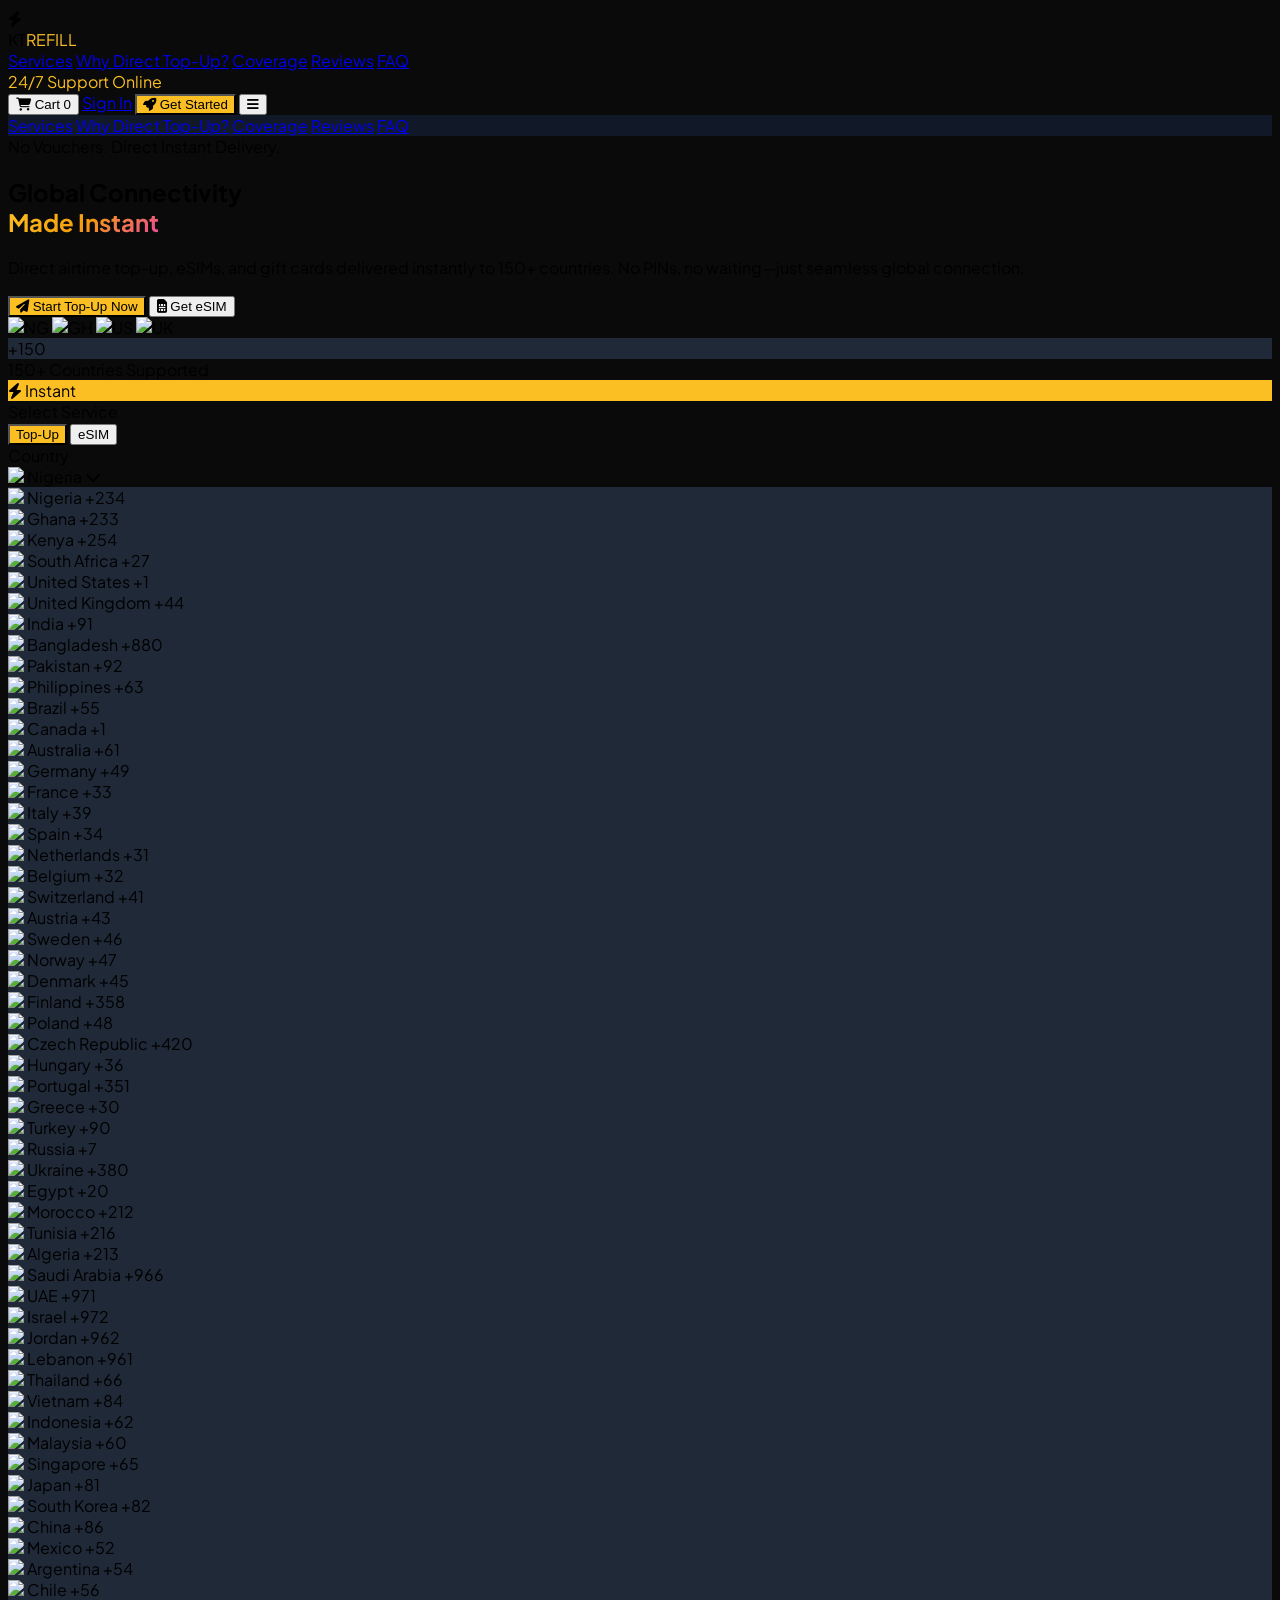
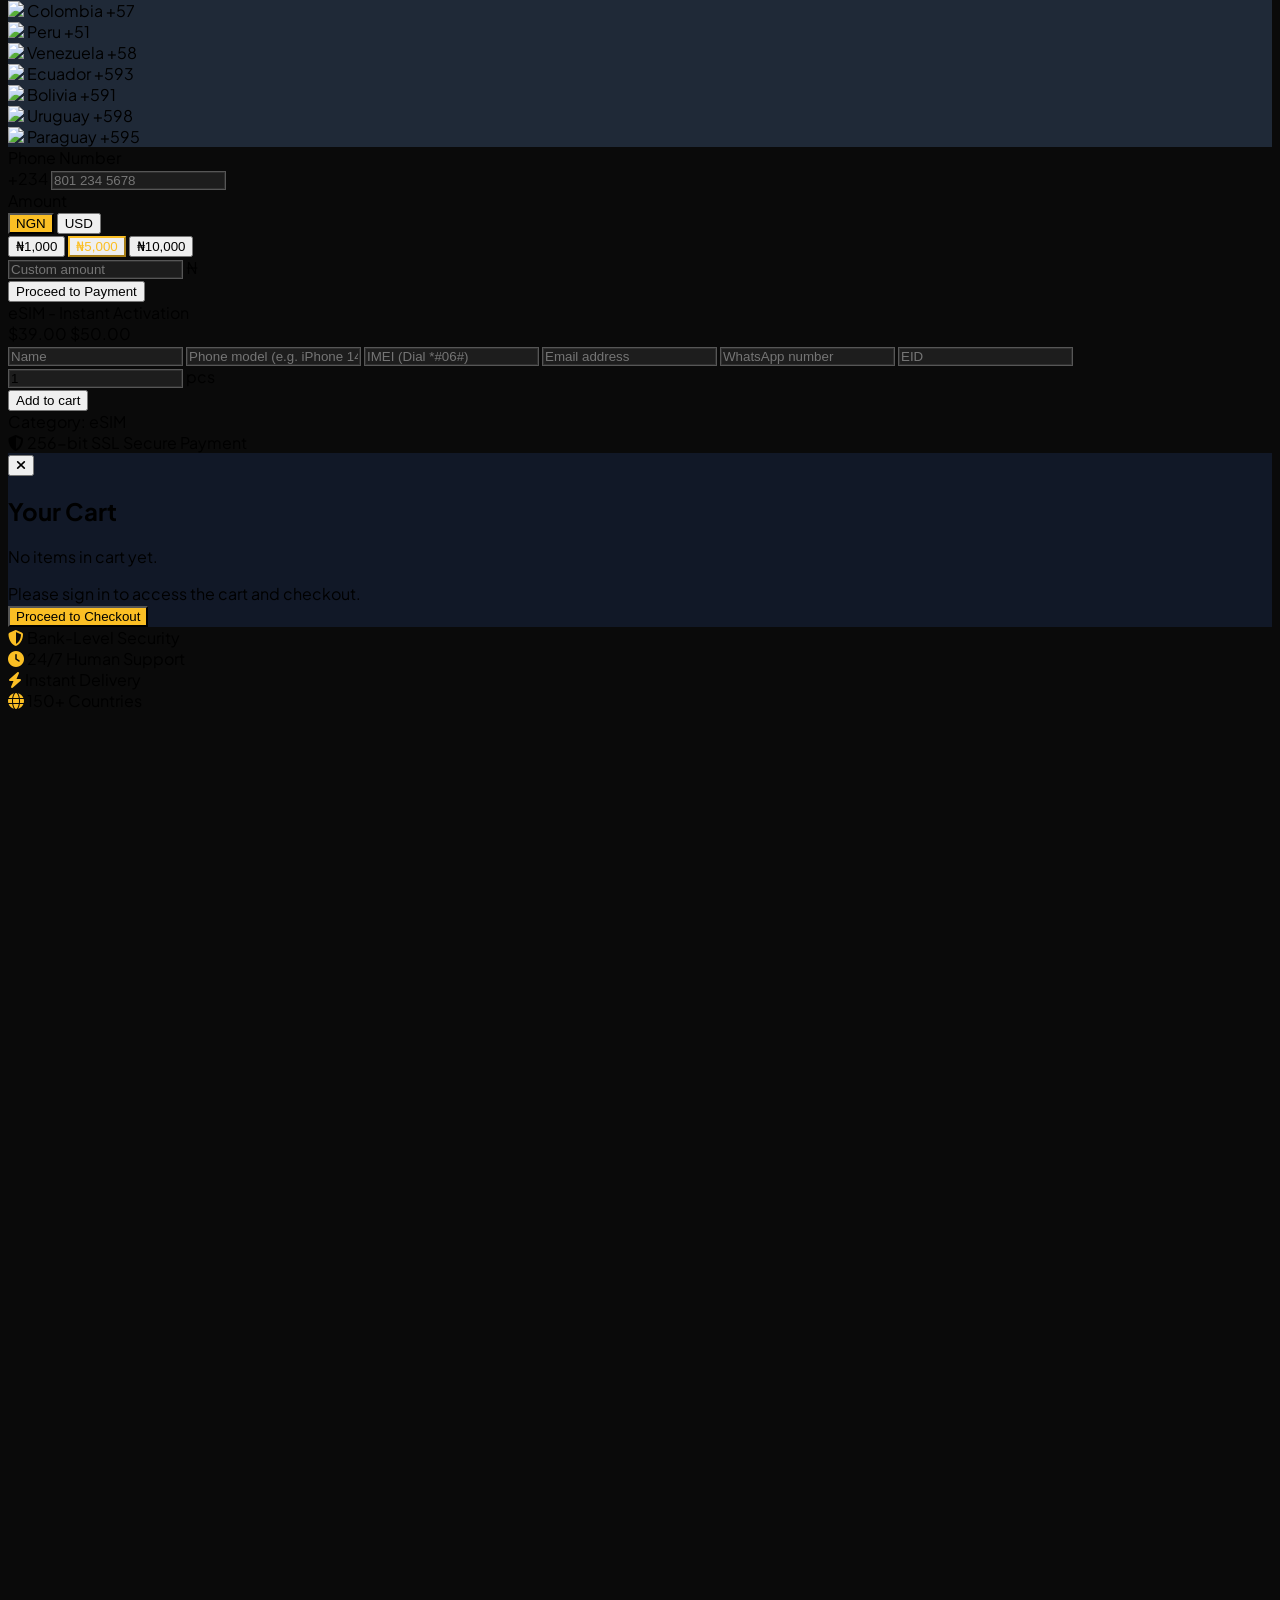
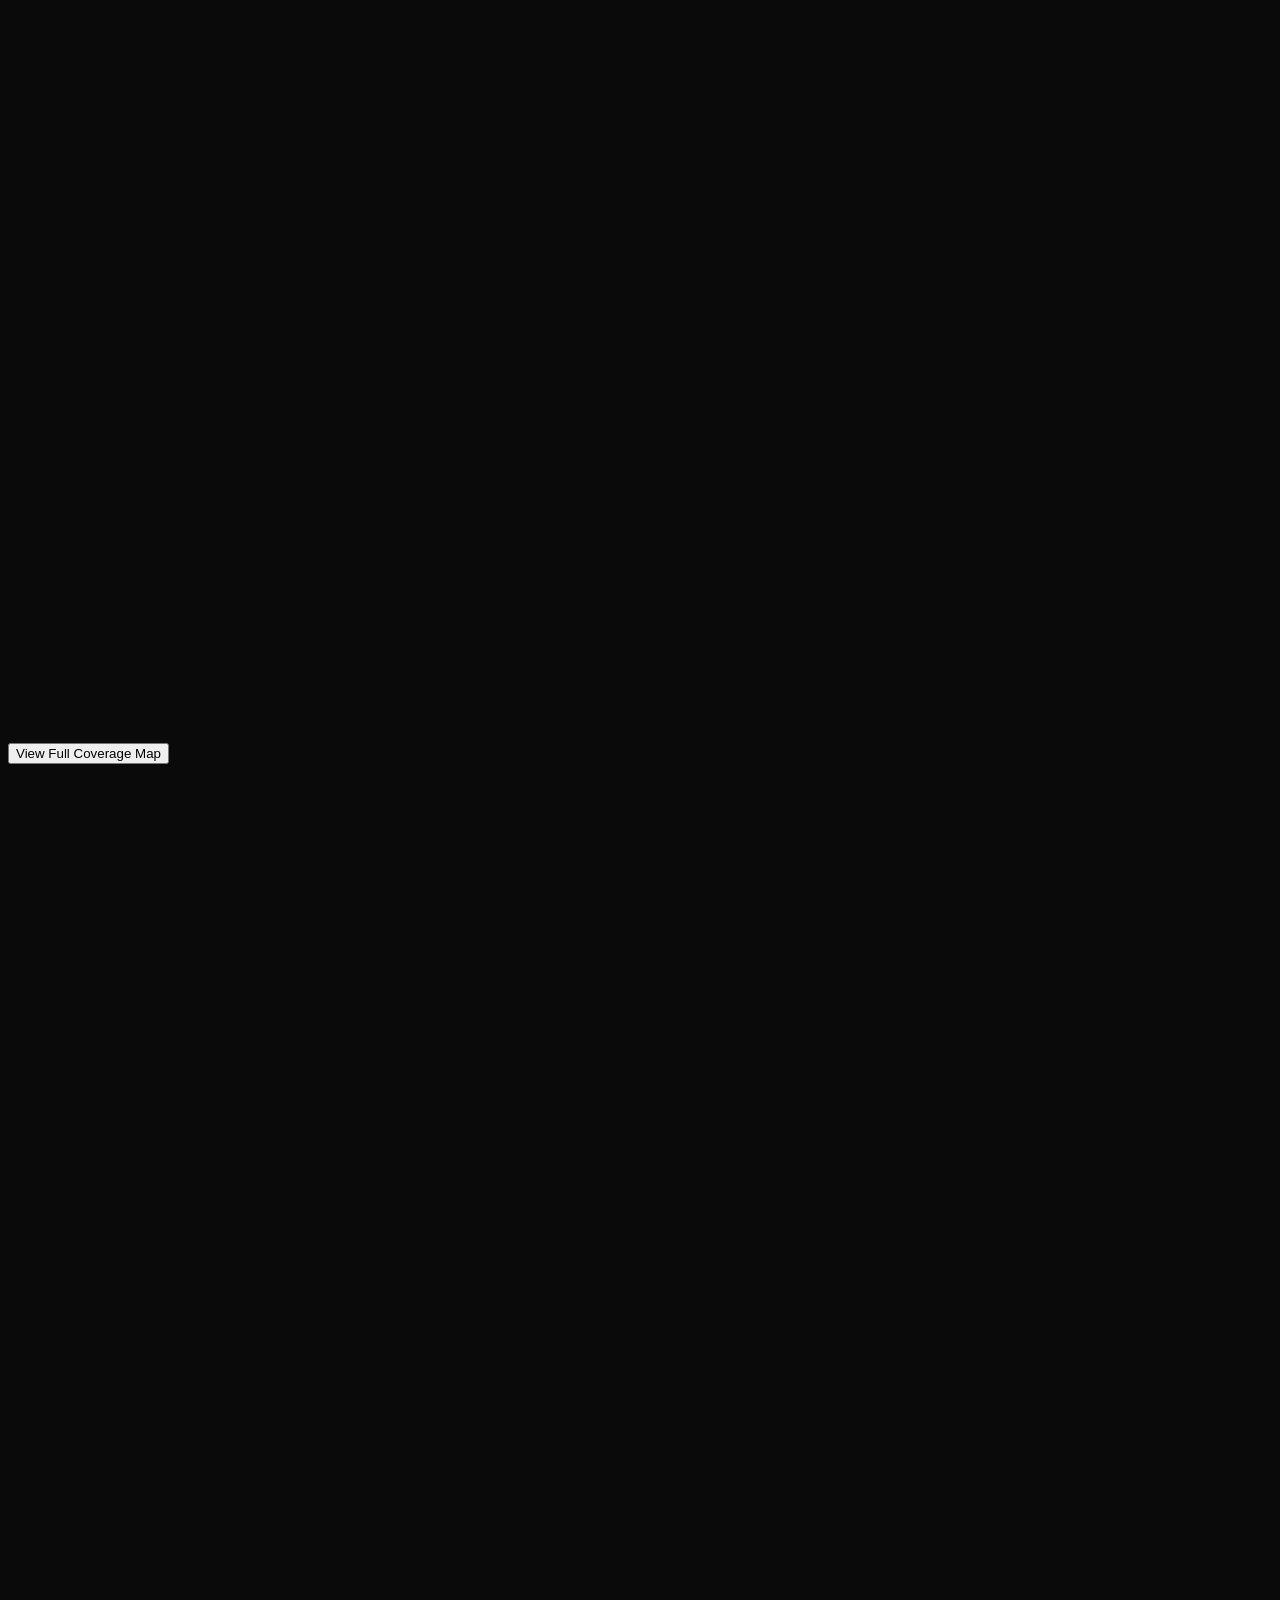
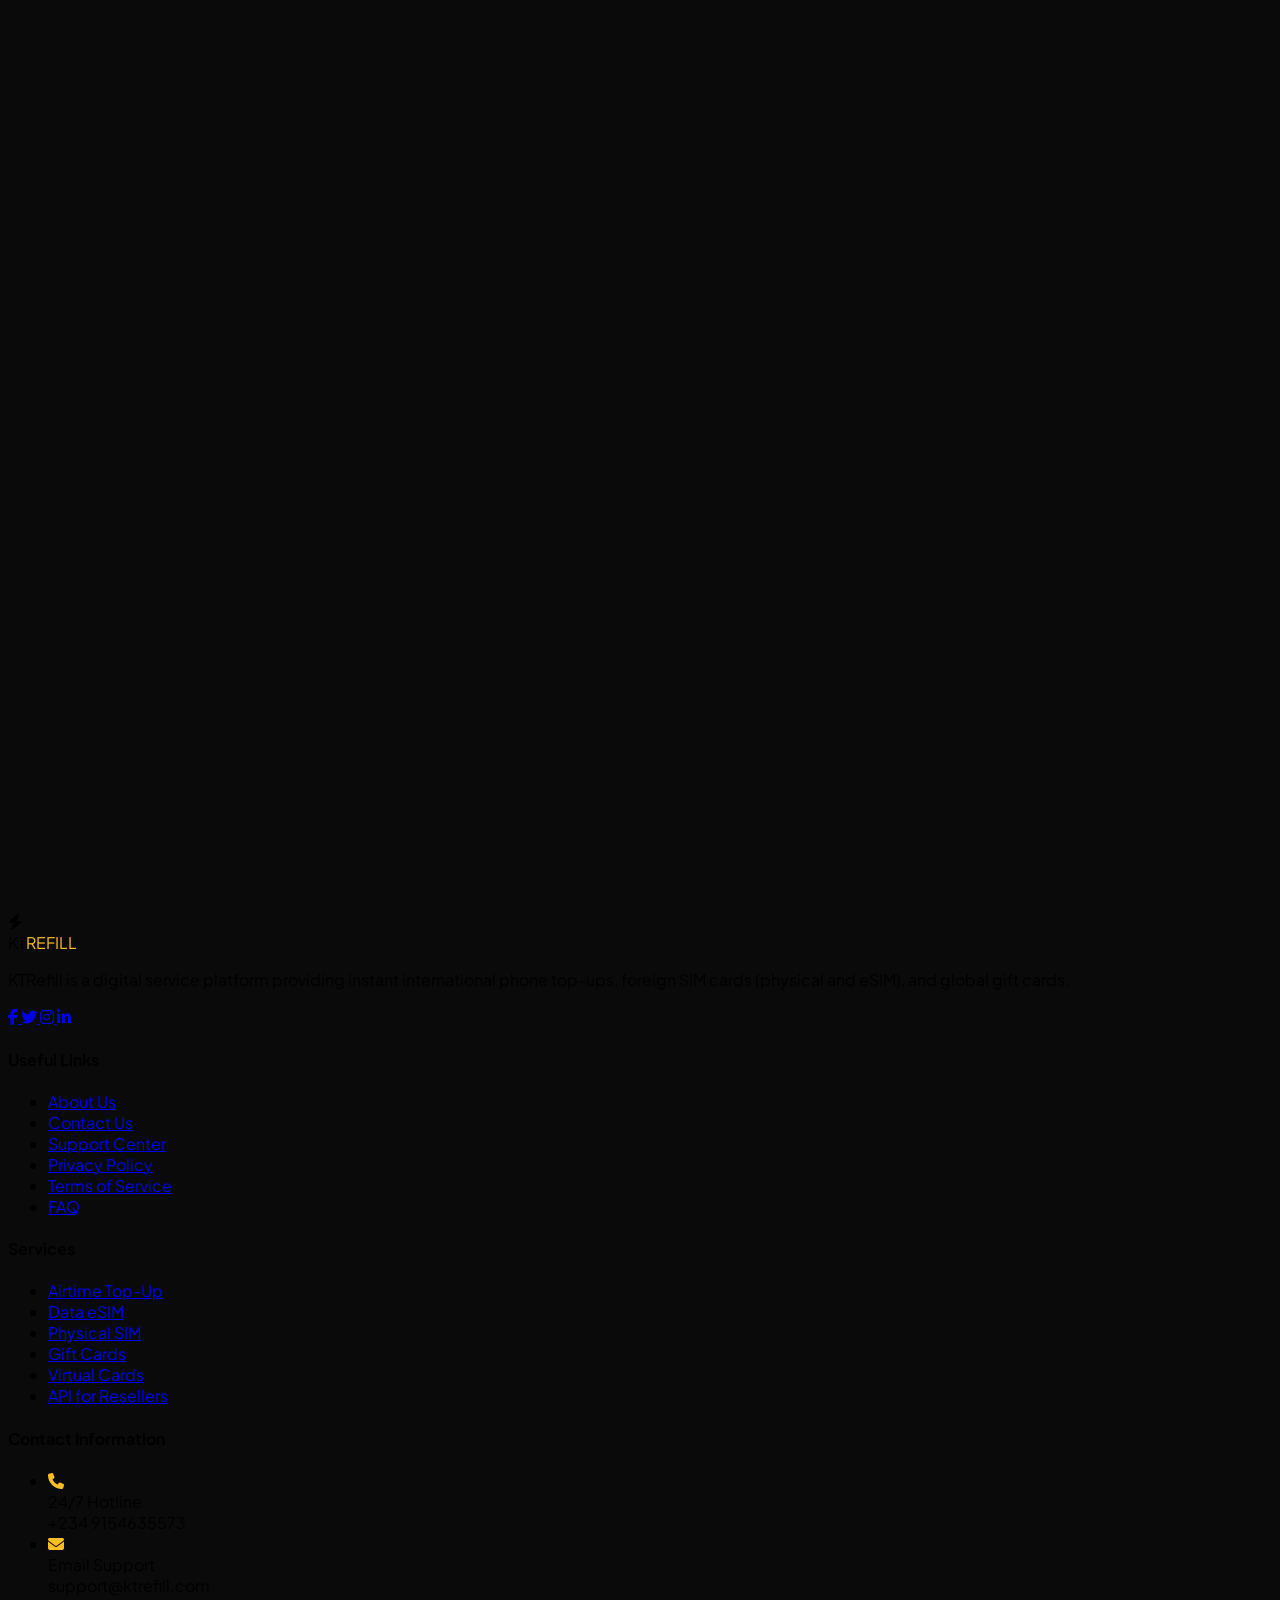
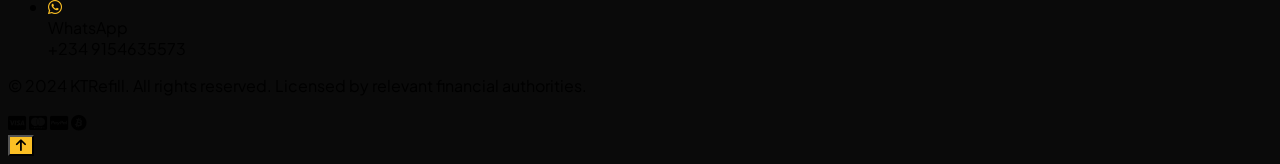
==== index.html @ f8ddd0ea "Add files via upload" ====
<!DOCTYPE html>
<html lang="en">
<head>
    <meta charset="UTF-8">
    <meta name="viewport" content="width=device-width, initial-scale=1.0">
    <title>KTRefill - International Airtime, eSIM & Gift Cards | Direct Top-Up 24/7</title>
    <script src="https://cdn.tailwindcss.com"></script>
    <script>
        tailwind.config = {
            theme: {
                extend: {
                    colors: {
                        'brand': {
                            950: '#0a0a0a',
                            900: '#111827',
                            800: '#1f2937'
                        },
                        'accent': {
                            gold: '#fbbf24',
                            orange: '#f59e0b'
                        }
                    }
                }
            }
        }
    </script>
    <link href="https://cdnjs.cloudflare.com/ajax/libs/font-awesome/6.4.0/css/all.min.css" rel="stylesheet">
    <link href="https://fonts.googleapis.com/css2?family=Plus+Jakarta+Sans:wght@300;400;500;600;700;800&display=swap" rel="stylesheet">
    <link rel="stylesheet" href="styles.css">
    <style>
        :root {
            --color-brand-950: #0a0a0a;
            --color-brand-900: #111827;
            --color-brand-800: #1f2937;
            --color-accent-gold: #fbbf24;
            --color-accent-orange: #f59e0b;
        }
        .bg-brand-950 { background-color: var(--color-brand-950); }
        .bg-brand-900 { background-color: var(--color-brand-900); }
        .bg-brand-800 { background-color: var(--color-brand-800); }
        .text-accent-gold { color: var(--color-accent-gold); }
        .bg-accent-gold { background-color: var(--color-accent-gold); }
        .bg-accent-orange { background-color: var(--color-accent-orange); }
        .border-accent-gold { border-color: var(--color-accent-gold); }
        .text-accent-orange { color: var(--color-accent-orange); }
        .hover\:bg-accent-orange:hover { background-color: var(--color-accent-orange); }
        .hover\:text-accent-orange:hover { color: var(--color-accent-orange); }
        .shadow-accent-gold { box-shadow: 0 0 20px rgba(251, 191, 36, 0.3); }
        .hover\:shadow-accent-gold\/25:hover { box-shadow: 0 0 20px rgba(251, 191, 36, 0.25); }
        .animate-pulse-slow { animation: pulse 4s cubic-bezier(0.4, 0, 0.6, 1) infinite; }
        .animate-slide-up { animation: slideUp 0.8s ease-out; }
        .animate-float { animation: float 6s ease-in-out infinite; }
        @keyframes slideUp {
            from { opacity: 0; transform: translateY(30px); }
            to { opacity: 1; transform: translateY(0); }
        }
        @keyframes float {
            0%, 100% { transform: translateY(0px); }
            50% { transform: translateY(-10px); }
        }
        body { font-family: 'Plus Jakarta Sans', sans-serif; }
        .gradient-text {
            background: linear-gradient(135deg, #fbbf24 0%, #f59e0b 50%, #ec4899 100%);
            -webkit-background-clip: text;
            -webkit-text-fill-color: transparent;
            background-clip: text;
        }
    </style>
</head>
<body class="bg-brand-950 text-white font-sans overflow-x-hidden">

    <!-- Navigation -->
    <nav class="fixed w-full z-50 bg-brand-950/90 backdrop-blur-md border-b border-white/10 transition-all duration-300" id="navbar">
        <div class="max-w-7xl mx-auto px-4 sm:px-6 lg:px-8">
            <div class="flex justify-between items-center h-20">
                <div class="flex items-center gap-3">
                    <div class="w-10 h-10 bg-gradient-to-br from-accent-gold to-accent-orange rounded-lg flex items-center justify-center">
                        <i class="fas fa-bolt text-brand-900 text-xl"></i>
                    </div>
                    <span class="text-2xl font-bold tracking-tight">KT<span class="text-accent-gold">REFILL</span></span>
                </div>
                
                <div class="hidden md:flex items-center gap-8">
                    <a href="#services" class="text-gray-300 hover:text-white transition-colors font-medium">Services</a>
                    <a href="#why-us" class="text-gray-300 hover:text-white transition-colors font-medium">Why Direct Top-Up?</a>
                    <a href="#coverage" class="text-gray-300 hover:text-white transition-colors font-medium">Coverage</a>
                    <a href="#testimonials" class="text-gray-300 hover:text-white transition-colors font-medium">Reviews</a>
                    <a href="#faq" class="text-gray-300 hover:text-white transition-colors font-medium">FAQ</a>
                </div>

                <div class="flex items-center gap-4">
                    <div class="hidden lg:flex items-center gap-2 text-sm text-accent-gold">
                        <span class="w-2 h-2 bg-green-500 rounded-full live-indicator"></span>
                        24/7 Support Online
                    </div>
                    <button id="cart-button" class="relative text-white bg-white/10 hover:bg-white/20 px-3 py-2 rounded-lg transition-all flex items-center gap-2">
                        <i class="fas fa-shopping-cart"></i>
                        <span class="text-xs">Cart</span>
                        <span id="cart-count" class="absolute -top-2 -right-2 w-5 h-5 bg-red-500 text-white rounded-full text-[10px] font-bold flex items-center justify-center">0</span>
                    </button>
                    <a href="auth.html" class="bg-white/10 hover:bg-white/20 text-white px-4 py-2 rounded-lg text-sm">Sign In</a>
                    <button class="bg-accent-gold hover:bg-accent-orange text-brand-900 px-6 py-2.5 rounded-full font-bold transition-all transform hover:scale-105 flex items-center gap-2">
                        <i class="fas fa-rocket"></i>
                        Get Started
                    </button>
                    <button class="md:hidden text-white text-2xl" onclick="toggleMobileMenu()">
                        <i class="fas fa-bars"></i>
                    </button>
                </div>
            </div>
        </div>
        
        <!-- Mobile Menu -->
        <div id="mobile-menu" class="hidden md:hidden bg-brand-900 border-t border-white/10">
            <div class="px-4 py-4 space-y-3">
                <a href="#services" class="block py-2 text-gray-300 hover:text-white">Services</a>
                <a href="#why-us" class="block py-2 text-gray-300 hover:text-white">Why Direct Top-Up?</a>
                <a href="#coverage" class="block py-2 text-gray-300 hover:text-white">Coverage</a>
                <a href="#testimonials" class="block py-2 text-gray-300 hover:text-white">Reviews</a>
                <a href="#faq" class="block py-2 text-gray-300 hover:text-white">FAQ</a>
            </div>
        </div>
    </nav>

    <!-- Hero Section -->
    <section class="relative min-h-screen flex items-center pt-20 overflow-hidden">
        <!-- Background Elements -->
        <div class="absolute inset-0 bg-brand-950">
            <div class="absolute top-0 left-1/4 w-96 h-96 bg-brand-600/30 rounded-full blur-3xl animate-pulse-slow"></div>
            <div class="absolute bottom-0 right-1/4 w-96 h-96 bg-accent-gold/10 rounded-full blur-3xl animate-pulse-slow" style="animation-delay: 2s;"></div>
            <div class="absolute top-1/2 left-1/2 transform -translate-x-1/2 -translate-y-1/2 w-full h-full bg-[url('data:image/svg+xml,%3Csvg%20width%3D%2260%22%20height%3D%2260%22%20viewBox%3D%220%200%2060%2060%22%20xmlns%3D%22http%3A//www.w3.org/2000/svg%22%3E%3Cg%20fill%3D%22none%22%20fill-rule%3D%22evenodd%22%3E%3Cg%20fill%3D%22%239C92AC%22%20fill-opacity%3D%220.05%22%3E%3Cpath%20d%3D%22M36%2034v-4h-2v4h-4v2h4v4h2v-4h4v-2h-4zm0-30V0h-2v4h-4v2h4v4h2V6h4V4h-4zM6%2034v-4H4v4H0v2h4v4h2v-4h4v-2H6zM6%204V0H4v4H0v2h4v4h2V6h4V4H6z%22/%3E%3C/g%3E%3C/g%3E%3C/svg%3E')] opacity-20"></div>
        </div>

        <div class="relative max-w-7xl mx-auto px-4 sm:px-6 lg:px-8 py-20">
            <div class="grid lg:grid-cols-2 gap-12 items-center">
                <div class="space-y-8 animate-slide-up">
                    <div class="inline-flex items-center gap-2 px-4 py-2 rounded-full bg-white/10 border border-white/20 text-sm font-medium">
                        <span class="w-2 h-2 bg-green-500 rounded-full live-indicator"></span>
                        No Vouchers. Direct Instant Delivery.
                    </div>
                    
                    <h1 class="text-5xl md:text-7xl font-bold leading-tight">
                        Global Connectivity <br>
                        <span class="gradient-text">Made Instant</span>
                    </h1>
                    
                    <p class="text-xl text-gray-300 max-w-lg leading-relaxed">
                        Direct airtime top-up, eSIMs, and gift cards delivered instantly to 150+ countries. No PINs, no waiting—just seamless global connection.
                    </p>

                    <div class="flex flex-wrap gap-4">
                        <button class="bg-accent-gold hover:bg-accent-orange text-brand-900 px-8 py-4 rounded-full font-bold text-lg transition-all transform hover:scale-105 flex items-center gap-3 shadow-lg shadow-accent-gold/25">
                            <i class="fas fa-paper-plane"></i>
                            Start Top-Up Now
                        </button>
                        <button class="border-2 border-white/30 hover:border-white text-white px-8 py-4 rounded-full font-bold text-lg transition-all hover:bg-white/5 flex items-center gap-3">
                            <i class="fas fa-sim-card"></i>
                            Get eSIM
                        </button>
                    </div>

                    <div class="flex items-center gap-6 pt-4">
                        <div class="flex -space-x-3">
                            <img src="https://flagcdn.com/w40/ng.png" class="w-10 h-10 rounded-full border-2 border-brand-950 object-cover" alt="NG">
                            <img src="https://flagcdn.com/w40/gh.png" class="w-10 h-10 rounded-full border-2 border-brand-950 object-cover" alt="GH">
                            <img src="https://flagcdn.com/w40/us.png" class="w-10 h-10 rounded-full border-2 border-brand-950 object-cover" alt="US">
                            <img src="https://flagcdn.com/w40/gb.png" class="w-10 h-10 rounded-full border-2 border-brand-950 object-cover" alt="UK">
                            <div class="w-10 h-10 rounded-full border-2 border-brand-950 bg-brand-800 flex items-center justify-center text-xs font-bold">+150</div>
                        </div>
                        <div class="text-sm text-gray-400">
                            <span class="text-white font-bold">150+</span> Countries Supported
                        </div>
                    </div>
                </div>

                <div class="relative animate-float">
                    <div class="relative z-10 bg-gradient-to-br from-brand-800 to-brand-900 rounded-3xl p-8 shadow-2xl border border-white/10">
                        <div class="absolute -top-6 -right-6 bg-accent-gold text-brand-900 px-4 py-2 rounded-full font-bold text-sm shadow-lg">
                            <i class="fas fa-bolt mr-1"></i> Instant
                        </div>
                        
                        <div class="space-y-6">
                            <div class="flex items-center justify-between pb-4 border-b border-white/10">
                                <span class="text-gray-400">Select Service</span>
                                <div class="flex gap-2">
                                    <button id="service-topup" type="button" class="px-4 py-2 rounded-lg bg-accent-gold text-brand-900 font-medium text-sm">Top-Up</button>
                                    <button id="service-esim" type="button" class="px-4 py-2 rounded-lg bg-white/10 text-gray-300 font-medium text-sm hover:bg-white/20">eSIM</button>
                                </div>
                            </div>

                            <div id="topup-form" class="space-y-4">
                                <div class="relative">
                                    <label class="text-sm text-gray-400 mb-2 block">Country</label>
                                    <div class="flex items-center gap-3 bg-white/5 border border-white/10 rounded-xl px-4 py-3 cursor-pointer hover:border-accent-gold/50 transition-colors" onclick="toggleCountryDropdown()">
                                        <img src="https://flagcdn.com/w40/ng.png" class="w-8 h-6 rounded object-cover" id="selected-flag">
                                        <span class="flex-1 font-medium" id="selected-country">Nigeria</span>
                                        <i class="fas fa-chevron-down text-gray-400 transition-transform" id="dropdown-arrow"></i>
                                    </div>
                                    <div id="country-dropdown" class="absolute top-full left-0 right-0 mt-2 bg-brand-800 border border-white/10 rounded-xl shadow-xl max-h-64 overflow-y-auto z-50 hidden">
                                        <div class="p-2">
                                            <div class="country-option flex items-center gap-3 px-3 py-2 rounded-lg hover:bg-white/10 cursor-pointer transition-colors" data-country="Nigeria" data-flag="ng" data-code="+234">
                                                <img src="https://flagcdn.com/w20/ng.png" class="w-5 h-4 rounded object-cover">
                                                <span class="text-sm font-medium">Nigeria</span>
                                                <span class="text-xs text-gray-400 ml-auto">+234</span>
                                            </div>
                                            <div class="country-option flex items-center gap-3 px-3 py-2 rounded-lg hover:bg-white/10 cursor-pointer transition-colors" data-country="Ghana" data-flag="gh" data-code="+233">
                                                <img src="https://flagcdn.com/w20/gh.png" class="w-5 h-4 rounded object-cover">
                                                <span class="text-sm font-medium">Ghana</span>
                                                <span class="text-xs text-gray-400 ml-auto">+233</span>
                                            </div>
                                            <div class="country-option flex items-center gap-3 px-3 py-2 rounded-lg hover:bg-white/10 cursor-pointer transition-colors" data-country="Kenya" data-flag="ke" data-code="+254">
                                                <img src="https://flagcdn.com/w20/ke.png" class="w-5 h-4 rounded object-cover">
                                                <span class="text-sm font-medium">Kenya</span>
                                                <span class="text-xs text-gray-400 ml-auto">+254</span>
                                            </div>
                                            <div class="country-option flex items-center gap-3 px-3 py-2 rounded-lg hover:bg-white/10 cursor-pointer transition-colors" data-country="South Africa" data-flag="za" data-code="+27">
                                                <img src="https://flagcdn.com/w20/za.png" class="w-5 h-4 rounded object-cover">
                                                <span class="text-sm font-medium">South Africa</span>
                                                <span class="text-xs text-gray-400 ml-auto">+27</span>
                                            </div>
                                            <div class="country-option flex items-center gap-3 px-3 py-2 rounded-lg hover:bg-white/10 cursor-pointer transition-colors" data-country="United States" data-flag="us" data-code="+1">
                                                <img src="https://flagcdn.com/w20/us.png" class="w-5 h-4 rounded object-cover">
                                                <span class="text-sm font-medium">United States</span>
                                                <span class="text-xs text-gray-400 ml-auto">+1</span>
                                            </div>
                                            <div class="country-option flex items-center gap-3 px-3 py-2 rounded-lg hover:bg-white/10 cursor-pointer transition-colors" data-country="United Kingdom" data-flag="gb" data-code="+44">
                                                <img src="https://flagcdn.com/w20/gb.png" class="w-5 h-4 rounded object-cover">
                                                <span class="text-sm font-medium">United Kingdom</span>
                                                <span class="text-xs text-gray-400 ml-auto">+44</span>
                                            </div>
                                            <div class="country-option flex items-center gap-3 px-3 py-2 rounded-lg hover:bg-white/10 cursor-pointer transition-colors" data-country="India" data-flag="in" data-code="+91">
                                                <img src="https://flagcdn.com/w20/in.png" class="w-5 h-4 rounded object-cover">
                                                <span class="text-sm font-medium">India</span>
                                                <span class="text-xs text-gray-400 ml-auto">+91</span>
                                            </div>
                                            <div class="country-option flex items-center gap-3 px-3 py-2 rounded-lg hover:bg-white/10 cursor-pointer transition-colors" data-country="Bangladesh" data-flag="bd" data-code="+880">
                                                <img src="https://flagcdn.com/w20/bd.png" class="w-5 h-4 rounded object-cover">
                                                <span class="text-sm font-medium">Bangladesh</span>
                                                <span class="text-xs text-gray-400 ml-auto">+880</span>
                                            </div>
                                            <div class="country-option flex items-center gap-3 px-3 py-2 rounded-lg hover:bg-white/10 cursor-pointer transition-colors" data-country="Pakistan" data-flag="pk" data-code="+92">
                                                <img src="https://flagcdn.com/w20/pk.png" class="w-5 h-4 rounded object-cover">
                                                <span class="text-sm font-medium">Pakistan</span>
                                                <span class="text-xs text-gray-400 ml-auto">+92</span>
                                            </div>
                                            <div class="country-option flex items-center gap-3 px-3 py-2 rounded-lg hover:bg-white/10 cursor-pointer transition-colors" data-country="Philippines" data-flag="ph" data-code="+63">
                                                <img src="https://flagcdn.com/w20/ph.png" class="w-5 h-4 rounded object-cover">
                                                <span class="text-sm font-medium">Philippines</span>
                                                <span class="text-xs text-gray-400 ml-auto">+63</span>
                                            </div>
                                            <div class="country-option flex items-center gap-3 px-3 py-2 rounded-lg hover:bg-white/10 cursor-pointer transition-colors" data-country="Brazil" data-flag="br" data-code="+55">
                                                <img src="https://flagcdn.com/w20/br.png" class="w-5 h-4 rounded object-cover">
                                                <span class="text-sm font-medium">Brazil</span>
                                                <span class="text-xs text-gray-400 ml-auto">+55</span>
                                            </div>
                                            <div class="country-option flex items-center gap-3 px-3 py-2 rounded-lg hover:bg-white/10 cursor-pointer transition-colors" data-country="Canada" data-flag="ca" data-code="+1">
                                                <img src="https://flagcdn.com/w20/ca.png" class="w-5 h-4 rounded object-cover">
                                                <span class="text-sm font-medium">Canada</span>
                                                <span class="text-xs text-gray-400 ml-auto">+1</span>
                                            </div>
                                            <div class="country-option flex items-center gap-3 px-3 py-2 rounded-lg hover:bg-white/10 cursor-pointer transition-colors" data-country="Australia" data-flag="au" data-code="+61">
                                                <img src="https://flagcdn.com/w20/au.png" class="w-5 h-4 rounded object-cover">
                                                <span class="text-sm font-medium">Australia</span>
                                                <span class="text-xs text-gray-400 ml-auto">+61</span>
                                            </div>
                                            <div class="country-option flex items-center gap-3 px-3 py-2 rounded-lg hover:bg-white/10 cursor-pointer transition-colors" data-country="Germany" data-flag="de" data-code="+49">
                                                <img src="https://flagcdn.com/w20/de.png" class="w-5 h-4 rounded object-cover">
                                                <span class="text-sm font-medium">Germany</span>
                                                <span class="text-xs text-gray-400 ml-auto">+49</span>
                                            </div>
                                            <div class="country-option flex items-center gap-3 px-3 py-2 rounded-lg hover:bg-white/10 cursor-pointer transition-colors" data-country="France" data-flag="fr" data-code="+33">
                                                <img src="https://flagcdn.com/w20/fr.png" class="w-5 h-4 rounded object-cover">
                                                <span class="text-sm font-medium">France</span>
                                                <span class="text-xs text-gray-400 ml-auto">+33</span>
                                            </div>
                                            <div class="country-option flex items-center gap-3 px-3 py-2 rounded-lg hover:bg-white/10 cursor-pointer transition-colors" data-country="Italy" data-flag="it" data-code="+39">
                                                <img src="https://flagcdn.com/w20/it.png" class="w-5 h-4 rounded object-cover">
                                                <span class="text-sm font-medium">Italy</span>
                                                <span class="text-xs text-gray-400 ml-auto">+39</span>
                                            </div>
                                            <div class="country-option flex items-center gap-3 px-3 py-2 rounded-lg hover:bg-white/10 cursor-pointer transition-colors" data-country="Spain" data-flag="es" data-code="+34">
                                                <img src="https://flagcdn.com/w20/es.png" class="w-5 h-4 rounded object-cover">
                                                <span class="text-sm font-medium">Spain</span>
                                                <span class="text-xs text-gray-400 ml-auto">+34</span>
                                            </div>
                                            <div class="country-option flex items-center gap-3 px-3 py-2 rounded-lg hover:bg-white/10 cursor-pointer transition-colors" data-country="Netherlands" data-flag="nl" data-code="+31">
                                                <img src="https://flagcdn.com/w20/nl.png" class="w-5 h-4 rounded object-cover">
                                                <span class="text-sm font-medium">Netherlands</span>
                                                <span class="text-xs text-gray-400 ml-auto">+31</span>
                                            </div>
                                            <div class="country-option flex items-center gap-3 px-3 py-2 rounded-lg hover:bg-white/10 cursor-pointer transition-colors" data-country="Belgium" data-flag="be" data-code="+32">
                                                <img src="https://flagcdn.com/w20/be.png" class="w-5 h-4 rounded object-cover">
                                                <span class="text-sm font-medium">Belgium</span>
                                                <span class="text-xs text-gray-400 ml-auto">+32</span>
                                            </div>
                                            <div class="country-option flex items-center gap-3 px-3 py-2 rounded-lg hover:bg-white/10 cursor-pointer transition-colors" data-country="Switzerland" data-flag="ch" data-code="+41">
                                                <img src="https://flagcdn.com/w20/ch.png" class="w-5 h-4 rounded object-cover">
                                                <span class="text-sm font-medium">Switzerland</span>
                                                <span class="text-xs text-gray-400 ml-auto">+41</span>
                                            </div>
                                            <div class="country-option flex items-center gap-3 px-3 py-2 rounded-lg hover:bg-white/10 cursor-pointer transition-colors" data-country="Austria" data-flag="at" data-code="+43">
                                                <img src="https://flagcdn.com/w20/at.png" class="w-5 h-4 rounded object-cover">
                                                <span class="text-sm font-medium">Austria</span>
                                                <span class="text-xs text-gray-400 ml-auto">+43</span>
                                            </div>
                                            <div class="country-option flex items-center gap-3 px-3 py-2 rounded-lg hover:bg-white/10 cursor-pointer transition-colors" data-country="Sweden" data-flag="se" data-code="+46">
                                                <img src="https://flagcdn.com/w20/se.png" class="w-5 h-4 rounded object-cover">
                                                <span class="text-sm font-medium">Sweden</span>
                                                <span class="text-xs text-gray-400 ml-auto">+46</span>
                                            </div>
                                            <div class="country-option flex items-center gap-3 px-3 py-2 rounded-lg hover:bg-white/10 cursor-pointer transition-colors" data-country="Norway" data-flag="no" data-code="+47">
                                                <img src="https://flagcdn.com/w20/no.png" class="w-5 h-4 rounded object-cover">
                                                <span class="text-sm font-medium">Norway</span>
                                                <span class="text-xs text-gray-400 ml-auto">+47</span>
                                            </div>
                                            <div class="country-option flex items-center gap-3 px-3 py-2 rounded-lg hover:bg-white/10 cursor-pointer transition-colors" data-country="Denmark" data-flag="dk" data-code="+45">
                                                <img src="https://flagcdn.com/w20/dk.png" class="w-5 h-4 rounded object-cover">
                                                <span class="text-sm font-medium">Denmark</span>
                                                <span class="text-xs text-gray-400 ml-auto">+45</span>
                                            </div>
                                            <div class="country-option flex items-center gap-3 px-3 py-2 rounded-lg hover:bg-white/10 cursor-pointer transition-colors" data-country="Finland" data-flag="fi" data-code="+358">
                                                <img src="https://flagcdn.com/w20/fi.png" class="w-5 h-4 rounded object-cover">
                                                <span class="text-sm font-medium">Finland</span>
                                                <span class="text-xs text-gray-400 ml-auto">+358</span>
                                            </div>
                                            <div class="country-option flex items-center gap-3 px-3 py-2 rounded-lg hover:bg-white/10 cursor-pointer transition-colors" data-country="Poland" data-flag="pl" data-code="+48">
                                                <img src="https://flagcdn.com/w20/pl.png" class="w-5 h-4 rounded object-cover">
                                                <span class="text-sm font-medium">Poland</span>
                                                <span class="text-xs text-gray-400 ml-auto">+48</span>
                                            </div>
                                            <div class="country-option flex items-center gap-3 px-3 py-2 rounded-lg hover:bg-white/10 cursor-pointer transition-colors" data-country="Czech Republic" data-flag="cz" data-code="+420">
                                                <img src="https://flagcdn.com/w20/cz.png" class="w-5 h-4 rounded object-cover">
                                                <span class="text-sm font-medium">Czech Republic</span>
                                                <span class="text-xs text-gray-400 ml-auto">+420</span>
                                            </div>
                                            <div class="country-option flex items-center gap-3 px-3 py-2 rounded-lg hover:bg-white/10 cursor-pointer transition-colors" data-country="Hungary" data-flag="hu" data-code="+36">
                                                <img src="https://flagcdn.com/w20/hu.png" class="w-5 h-4 rounded object-cover">
                                                <span class="text-sm font-medium">Hungary</span>
                                                <span class="text-xs text-gray-400 ml-auto">+36</span>
                                            </div>
                                            <div class="country-option flex items-center gap-3 px-3 py-2 rounded-lg hover:bg-white/10 cursor-pointer transition-colors" data-country="Portugal" data-flag="pt" data-code="+351">
                                                <img src="https://flagcdn.com/w20/pt.png" class="w-5 h-4 rounded object-cover">
                                                <span class="text-sm font-medium">Portugal</span>
                                                <span class="text-xs text-gray-400 ml-auto">+351</span>
                                            </div>
                                            <div class="country-option flex items-center gap-3 px-3 py-2 rounded-lg hover:bg-white/10 cursor-pointer transition-colors" data-country="Greece" data-flag="gr" data-code="+30">
                                                <img src="https://flagcdn.com/w20/gr.png" class="w-5 h-4 rounded object-cover">
                                                <span class="text-sm font-medium">Greece</span>
                                                <span class="text-xs text-gray-400 ml-auto">+30</span>
                                            </div>
                                            <div class="country-option flex items-center gap-3 px-3 py-2 rounded-lg hover:bg-white/10 cursor-pointer transition-colors" data-country="Turkey" data-flag="tr" data-code="+90">
                                                <img src="https://flagcdn.com/w20/tr.png" class="w-5 h-4 rounded object-cover">
                                                <span class="text-sm font-medium">Turkey</span>
                                                <span class="text-xs text-gray-400 ml-auto">+90</span>
                                            </div>
                                            <div class="country-option flex items-center gap-3 px-3 py-2 rounded-lg hover:bg-white/10 cursor-pointer transition-colors" data-country="Russia" data-flag="ru" data-code="+7">
                                                <img src="https://flagcdn.com/w20/ru.png" class="w-5 h-4 rounded object-cover">
                                                <span class="text-sm font-medium">Russia</span>
                                                <span class="text-xs text-gray-400 ml-auto">+7</span>
                                            </div>
                                            <div class="country-option flex items-center gap-3 px-3 py-2 rounded-lg hover:bg-white/10 cursor-pointer transition-colors" data-country="Ukraine" data-flag="ua" data-code="+380">
                                                <img src="https://flagcdn.com/w20/ua.png" class="w-5 h-4 rounded object-cover">
                                                <span class="text-sm font-medium">Ukraine</span>
                                                <span class="text-xs text-gray-400 ml-auto">+380</span>
                                            </div>
                                            <div class="country-option flex items-center gap-3 px-3 py-2 rounded-lg hover:bg-white/10 cursor-pointer transition-colors" data-country="Egypt" data-flag="eg" data-code="+20">
                                                <img src="https://flagcdn.com/w20/eg.png" class="w-5 h-4 rounded object-cover">
                                                <span class="text-sm font-medium">Egypt</span>
                                                <span class="text-xs text-gray-400 ml-auto">+20</span>
                                            </div>
                                            <div class="country-option flex items-center gap-3 px-3 py-2 rounded-lg hover:bg-white/10 cursor-pointer transition-colors" data-country="Morocco" data-flag="ma" data-code="+212">
                                                <img src="https://flagcdn.com/w20/ma.png" class="w-5 h-4 rounded object-cover">
                                                <span class="text-sm font-medium">Morocco</span>
                                                <span class="text-xs text-gray-400 ml-auto">+212</span>
                                            </div>
                                            <div class="country-option flex items-center gap-3 px-3 py-2 rounded-lg hover:bg-white/10 cursor-pointer transition-colors" data-country="Tunisia" data-flag="tn" data-code="+216">
                                                <img src="https://flagcdn.com/w20/tn.png" class="w-5 h-4 rounded object-cover">
                                                <span class="text-sm font-medium">Tunisia</span>
                                                <span class="text-xs text-gray-400 ml-auto">+216</span>
                                            </div>
                                            <div class="country-option flex items-center gap-3 px-3 py-2 rounded-lg hover:bg-white/10 cursor-pointer transition-colors" data-country="Algeria" data-flag="dz" data-code="+213">
                                                <img src="https://flagcdn.com/w20/dz.png" class="w-5 h-4 rounded object-cover">
                                                <span class="text-sm font-medium">Algeria</span>
                                                <span class="text-xs text-gray-400 ml-auto">+213</span>
                                            </div>
                                            <div class="country-option flex items-center gap-3 px-3 py-2 rounded-lg hover:bg-white/10 cursor-pointer transition-colors" data-country="Saudi Arabia" data-flag="sa" data-code="+966">
                                                <img src="https://flagcdn.com/w20/sa.png" class="w-5 h-4 rounded object-cover">
                                                <span class="text-sm font-medium">Saudi Arabia</span>
                                                <span class="text-xs text-gray-400 ml-auto">+966</span>
                                            </div>
                                            <div class="country-option flex items-center gap-3 px-3 py-2 rounded-lg hover:bg-white/10 cursor-pointer transition-colors" data-country="UAE" data-flag="ae" data-code="+971">
                                                <img src="https://flagcdn.com/w20/ae.png" class="w-5 h-4 rounded object-cover">
                                                <span class="text-sm font-medium">UAE</span>
                                                <span class="text-xs text-gray-400 ml-auto">+971</span>
                                            </div>
                                            <div class="country-option flex items-center gap-3 px-3 py-2 rounded-lg hover:bg-white/10 cursor-pointer transition-colors" data-country="Israel" data-flag="il" data-code="+972">
                                                <img src="https://flagcdn.com/w20/il.png" class="w-5 h-4 rounded object-cover">
                                                <span class="text-sm font-medium">Israel</span>
                                                <span class="text-xs text-gray-400 ml-auto">+972</span>
                                            </div>
                                            <div class="country-option flex items-center gap-3 px-3 py-2 rounded-lg hover:bg-white/10 cursor-pointer transition-colors" data-country="Jordan" data-flag="jo" data-code="+962">
                                                <img src="https://flagcdn.com/w20/jo.png" class="w-5 h-4 rounded object-cover">
                                                <span class="text-sm font-medium">Jordan</span>
                                                <span class="text-xs text-gray-400 ml-auto">+962</span>
                                            </div>
                                            <div class="country-option flex items-center gap-3 px-3 py-2 rounded-lg hover:bg-white/10 cursor-pointer transition-colors" data-country="Lebanon" data-flag="lb" data-code="+961">
                                                <img src="https://flagcdn.com/w20/lb.png" class="w-5 h-4 rounded object-cover">
                                                <span class="text-sm font-medium">Lebanon</span>
                                                <span class="text-xs text-gray-400 ml-auto">+961</span>
                                            </div>
                                            <div class="country-option flex items-center gap-3 px-3 py-2 rounded-lg hover:bg-white/10 cursor-pointer transition-colors" data-country="Thailand" data-flag="th" data-code="+66">
                                                <img src="https://flagcdn.com/w20/th.png" class="w-5 h-4 rounded object-cover">
                                                <span class="text-sm font-medium">Thailand</span>
                                                <span class="text-xs text-gray-400 ml-auto">+66</span>
                                            </div>
                                            <div class="country-option flex items-center gap-3 px-3 py-2 rounded-lg hover:bg-white/10 cursor-pointer transition-colors" data-country="Vietnam" data-flag="vn" data-code="+84">
                                                <img src="https://flagcdn.com/w20/vn.png" class="w-5 h-4 rounded object-cover">
                                                <span class="text-sm font-medium">Vietnam</span>
                                                <span class="text-xs text-gray-400 ml-auto">+84</span>
                                            </div>
                                            <div class="country-option flex items-center gap-3 px-3 py-2 rounded-lg hover:bg-white/10 cursor-pointer transition-colors" data-country="Indonesia" data-flag="id" data-code="+62">
                                                <img src="https://flagcdn.com/w20/id.png" class="w-5 h-4 rounded object-cover">
                                                <span class="text-sm font-medium">Indonesia</span>
                                                <span class="text-xs text-gray-400 ml-auto">+62</span>
                                            </div>
                                            <div class="country-option flex items-center gap-3 px-3 py-2 rounded-lg hover:bg-white/10 cursor-pointer transition-colors" data-country="Malaysia" data-flag="my" data-code="+60">
                                                <img src="https://flagcdn.com/w20/my.png" class="w-5 h-4 rounded object-cover">
                                                <span class="text-sm font-medium">Malaysia</span>
                                                <span class="text-xs text-gray-400 ml-auto">+60</span>
                                            </div>
                                            <div class="country-option flex items-center gap-3 px-3 py-2 rounded-lg hover:bg-white/10 cursor-pointer transition-colors" data-country="Singapore" data-flag="sg" data-code="+65">
                                                <img src="https://flagcdn.com/w20/sg.png" class="w-5 h-4 rounded object-cover">
                                                <span class="text-sm font-medium">Singapore</span>
                                                <span class="text-xs text-gray-400 ml-auto">+65</span>
                                            </div>
                                            <div class="country-option flex items-center gap-3 px-3 py-2 rounded-lg hover:bg-white/10 cursor-pointer transition-colors" data-country="Japan" data-flag="jp" data-code="+81">
                                                <img src="https://flagcdn.com/w20/jp.png" class="w-5 h-4 rounded object-cover">
                                                <span class="text-sm font-medium">Japan</span>
                                                <span class="text-xs text-gray-400 ml-auto">+81</span>
                                            </div>
                                            <div class="country-option flex items-center gap-3 px-3 py-2 rounded-lg hover:bg-white/10 cursor-pointer transition-colors" data-country="South Korea" data-flag="kr" data-code="+82">
                                                <img src="https://flagcdn.com/w20/kr.png" class="w-5 h-4 rounded object-cover">
                                                <span class="text-sm font-medium">South Korea</span>
                                                <span class="text-xs text-gray-400 ml-auto">+82</span>
                                            </div>
                                            <div class="country-option flex items-center gap-3 px-3 py-2 rounded-lg hover:bg-white/10 cursor-pointer transition-colors" data-country="China" data-flag="cn" data-code="+86">
                                                <img src="https://flagcdn.com/w20/cn.png" class="w-5 h-4 rounded object-cover">
                                                <span class="text-sm font-medium">China</span>
                                                <span class="text-xs text-gray-400 ml-auto">+86</span>
                                            </div>
                                            <div class="country-option flex items-center gap-3 px-3 py-2 rounded-lg hover:bg-white/10 cursor-pointer transition-colors" data-country="Mexico" data-flag="mx" data-code="+52">
                                                <img src="https://flagcdn.com/w20/mx.png" class="w-5 h-4 rounded object-cover">
                                                <span class="text-sm font-medium">Mexico</span>
                                                <span class="text-xs text-gray-400 ml-auto">+52</span>
                                            </div>
                                            <div class="country-option flex items-center gap-3 px-3 py-2 rounded-lg hover:bg-white/10 cursor-pointer transition-colors" data-country="Argentina" data-flag="ar" data-code="+54">
                                                <img src="https://flagcdn.com/w20/ar.png" class="w-5 h-4 rounded object-cover">
                                                <span class="text-sm font-medium">Argentina</span>
                                                <span class="text-xs text-gray-400 ml-auto">+54</span>
                                            </div>
                                            <div class="country-option flex items-center gap-3 px-3 py-2 rounded-lg hover:bg-white/10 cursor-pointer transition-colors" data-country="Chile" data-flag="cl" data-code="+56">
                                                <img src="https://flagcdn.com/w20/cl.png" class="w-5 h-4 rounded object-cover">
                                                <span class="text-sm font-medium">Chile</span>
                                                <span class="text-xs text-gray-400 ml-auto">+56</span>
                                            </div>
                                            <div class="country-option flex items-center gap-3 px-3 py-2 rounded-lg hover:bg-white/10 cursor-pointer transition-colors" data-country="Colombia" data-flag="co" data-code="+57">
                                                <img src="https://flagcdn.com/w20/co.png" class="w-5 h-4 rounded object-cover">
                                                <span class="text-sm font-medium">Colombia</span>
                                                <span class="text-xs text-gray-400 ml-auto">+57</span>
                                            </div>
                                            <div class="country-option flex items-center gap-3 px-3 py-2 rounded-lg hover:bg-white/10 cursor-pointer transition-colors" data-country="Peru" data-flag="pe" data-code="+51">
                                                <img src="https://flagcdn.com/w20/pe.png" class="w-5 h-4 rounded object-cover">
                                                <span class="text-sm font-medium">Peru</span>
                                                <span class="text-xs text-gray-400 ml-auto">+51</span>
                                            </div>
                                            <div class="country-option flex items-center gap-3 px-3 py-2 rounded-lg hover:bg-white/10 cursor-pointer transition-colors" data-country="Venezuela" data-flag="ve" data-code="+58">
                                                <img src="https://flagcdn.com/w20/ve.png" class="w-5 h-4 rounded object-cover">
                                                <span class="text-sm font-medium">Venezuela</span>
                                                <span class="text-xs text-gray-400 ml-auto">+58</span>
                                            </div>
                                            <div class="country-option flex items-center gap-3 px-3 py-2 rounded-lg hover:bg-white/10 cursor-pointer transition-colors" data-country="Ecuador" data-flag="ec" data-code="+593">
                                                <img src="https://flagcdn.com/w20/ec.png" class="w-5 h-4 rounded object-cover">
                                                <span class="text-sm font-medium">Ecuador</span>
                                                <span class="text-xs text-gray-400 ml-auto">+593</span>
                                            </div>
                                            <div class="country-option flex items-center gap-3 px-3 py-2 rounded-lg hover:bg-white/10 cursor-pointer transition-colors" data-country="Bolivia" data-flag="bo" data-code="+591">
                                                <img src="https://flagcdn.com/w20/bo.png" class="w-5 h-4 rounded object-cover">
                                                <span class="text-sm font-medium">Bolivia</span>
                                                <span class="text-xs text-gray-400 ml-auto">+591</span>
                                            </div>
                                            <div class="country-option flex items-center gap-3 px-3 py-2 rounded-lg hover:bg-white/10 cursor-pointer transition-colors" data-country="Uruguay" data-flag="uy" data-code="+598">
                                                <img src="https://flagcdn.com/w20/uy.png" class="w-5 h-4 rounded object-cover">
                                                <span class="text-sm font-medium">Uruguay</span>
                                                <span class="text-xs text-gray-400 ml-auto">+598</span>
                                            </div>
                                            <div class="country-option flex items-center gap-3 px-3 py-2 rounded-lg hover:bg-white/10 cursor-pointer transition-colors" data-country="Paraguay" data-flag="py" data-code="+595">
                                                <img src="https://flagcdn.com/w20/py.png" class="w-5 h-4 rounded object-cover">
                                                <span class="text-sm font-medium">Paraguay</span>
                                                <span class="text-xs text-gray-400 ml-auto">+595</span>
                                            </div>
                                        </div>
                                    </div>
                                </div>

                                <div class="relative">
                                    <label class="text-sm text-gray-400 mb-2 block">Phone Number</label>
                                    <div class="flex items-center gap-3 bg-white/5 border border-white/10 rounded-xl px-4 py-3">
                                        <span class="text-gray-400" id="country-code">+234</span>
                                        <input type="tel" placeholder="801 234 5678" class="bg-transparent flex-1 outline-none text-white placeholder-gray-500">
                                    </div>
                                </div>

                                <div class="relative">
                                    <div class="flex items-center justify-between mb-2">
                                        <label class="text-sm text-gray-400 font-medium">Amount</label>
                                        <div class="flex gap-2">
                                            <button id="currency-naira" type="button" class="px-3 py-1 rounded-md bg-accent-gold text-brand-900 text-xs font-semibold">NGN</button>
                                            <button id="currency-dollar" type="button" class="px-3 py-1 rounded-md bg-white/10 text-white text-xs font-semibold hover:bg-white/20">USD</button>
                                        </div>
                                    </div>
                                    <div class="grid grid-cols-3 gap-3 mb-3">
                                        <button type="button" class="amount-button py-3 rounded-xl bg-white/5 border border-white/10 hover:border-accent-gold hover:text-accent-gold transition-all font-medium" data-value-naira="1000">₦1,000</button>
                                        <button type="button" class="amount-button py-3 rounded-xl bg-accent-gold/20 border border-accent-gold text-accent-gold font-medium" data-value-naira="5000">₦5,000</button>
                                        <button type="button" class="amount-button py-3 rounded-xl bg-white/5 border border-white/10 hover:border-accent-gold hover:text-accent-gold transition-all font-medium" data-value-naira="10000">₦10,000</button>
                                    </div>
                                    <div class="flex items-center gap-3">
                                        <input id="custom-amount" type="number" min="1" placeholder="Custom amount" class="bg-white/10 border border-white/10 text-white px-4 py-3 rounded-xl outline-none flex-1" />
                                        <span id="currency-symbol" class="text-white text-sm">₦</span>
                                    </div>
                                </div>
                            </div>

                            <button id="topup-submit" class="w-full bg-gradient-to-r from-accent-gold to-accent-orange text-brand-900 py-4 rounded-xl font-bold text-lg hover:shadow-lg hover:shadow-accent-gold/25 transition-all transform hover:scale-[1.02]">
                                Proceed to Payment
                            </button>

                            <div id="esim-form" class="hidden space-y-4 mt-4 bg-white/5 border border-white/10 p-4 rounded-xl">
                                <div class="pb-2 border-b border-white/10 mb-3">
                                    <div class="text-sm text-gray-400">eSIM - Instant Activation</div>
                                    <div class="text-2xl font-bold">$39.00 <span class="text-xs line-through text-gray-400">$50.00</span></div>
                                </div>
                                <input id="esim-name" type="text" placeholder="Name" class="bg-transparent border border-white/10 text-white px-4 py-3 rounded-xl outline-none w-full" />
                                <input id="esim-phone-model" type="text" placeholder="Phone model (e.g. iPhone 14)" class="bg-transparent border border-white/10 text-white px-4 py-3 rounded-xl outline-none w-full" />
                                <input id="esim-imei" type="text" placeholder="IMEI (Dial *#06#)" class="bg-transparent border border-white/10 text-white px-4 py-3 rounded-xl outline-none w-full" />
                                <input id="esim-email" type="email" placeholder="Email address" class="bg-transparent border border-white/10 text-white px-4 py-3 rounded-xl outline-none w-full" />
                                <input id="esim-whatsapp" type="tel" placeholder="WhatsApp number" class="bg-transparent border border-white/10 text-white px-4 py-3 rounded-xl outline-none w-full" />
                                <input id="esim-eid" type="text" placeholder="EID" class="bg-transparent border border-white/10 text-white px-4 py-3 rounded-xl outline-none w-full" />
                                <div class="flex items-center gap-3">
                                    <input id="esim-quantity" type="number" min="1" value="1" class="bg-transparent border border-white/10 text-white px-4 py-3 rounded-xl outline-none flex-1" />
                                    <span class="text-gray-400">pcs</span>
                                </div>
                                <button id="esim-add-cart" class="w-full bg-purple-600/90 hover:bg-purple-500 text-white py-3 rounded-xl font-bold">Add to cart</button>
                                <div class="text-xs text-gray-400">Category: eSIM</div>
                            </div>

                            <div class="flex items-center justify-center gap-2 text-xs text-gray-400">
                                <i class="fas fa-shield-alt text-green-500"></i>
                                256-bit SSL Secure Payment
                            </div>
                        </div>
                    </div>
                    
                    <!-- Decorative Elements -->
                    <div class="absolute -bottom-8 -left-8 w-24 h-24 bg-brand-600/50 rounded-full blur-2xl"></div>
                    <div class="absolute -top-8 -right-8 w-32 h-32 bg-accent-gold/20 rounded-full blur-2xl"></div>
                </div>
            </div>
        </div>
    </section>

    <div id="cart-page" class="fixed inset-0 bg-black/70 items-center justify-center z-50 hidden p-4">
        <div class="bg-brand-900 border border-white/10 rounded-2xl w-full max-w-lg p-6 relative">
            <button id="cart-close" class="absolute top-4 right-4 text-gray-300 hover:text-white"><i class="fas fa-times"></i></button>
            <h2 class="text-2xl font-bold mb-3">Your Cart</h2>
            <div id="cart-items" class="space-y-3 min-h-[120px] text-gray-200">
                <p class="text-gray-400">No items in cart yet.</p>
            </div>
            <div id="cart-auth-message" class="text-sm text-yellow-300 mt-3">Please sign in to access the cart and checkout.</div>
            <button id="checkout-btn" class="mt-4 w-full bg-accent-gold text-brand-900 py-3 rounded-xl font-bold">Proceed to Checkout</button>
        </div>
    </div>

    <!-- Trust Badges -->
    <section class="py-12 bg-brand-900/50 border-y border-white/5">
        <div class="max-w-7xl mx-auto px-4 sm:px-6 lg:px-8">
            <div class="flex flex-wrap justify-center items-center gap-8 md:gap-16 opacity-60">
                <div class="flex items-center gap-2">
                    <i class="fas fa-shield-alt text-2xl text-accent-gold"></i>
                    <span class="font-semibold">Bank-Level Security</span>
                </div>
                <div class="flex items-center gap-2">
                    <i class="fas fa-clock text-2xl text-accent-gold"></i>
                    <span class="font-semibold">24/7 Human Support</span>
                </div>
                <div class="flex items-center gap-2">
                    <i class="fas fa-bolt text-2xl text-accent-gold"></i>
                    <span class="font-semibold">Instant Delivery</span>
                </div>
                <div class="flex items-center gap-2">
                    <i class="fas fa-globe text-2xl text-accent-gold"></i>
                    <span class="font-semibold">150+ Countries</span>
                </div>
            </div>
        </div>
    </section>

    <!-- Services Section -->
    <section id="services" class="py-24 relative">
        <div class="max-w-7xl mx-auto px-4 sm:px-6 lg:px-8">
            <div class="text-center max-w-3xl mx-auto mb-16 scroll-reveal">
                <span class="text-accent-gold font-semibold tracking-wider uppercase text-sm">Our Services</span>
                <h2 class="text-4xl md:text-5xl font-bold mt-4 mb-6">Everything You Need to Stay Connected</h2>
                <p class="text-gray-400 text-lg">From instant airtime to global data eSIMs, we deliver digital connectivity solutions without the hassle of physical vouchers.</p>
            </div>

            <div class="grid md:grid-cols-2 lg:grid-cols-3 gap-8">
                <!-- Airtime Top-Up -->
                <div class="service-card glass-card rounded-3xl p-8 scroll-reveal group cursor-pointer">
                    <div class="w-16 h-16 bg-gradient-to-br from-green-500 to-emerald-600 rounded-2xl flex items-center justify-center mb-6 group-hover:scale-110 transition-transform">
                        <i class="fas fa-mobile-alt text-2xl text-white"></i>
                    </div>
                    <h3 class="text-2xl font-bold mb-3">International Airtime</h3>
                    <p class="text-gray-400 mb-6 leading-relaxed">Direct top-up to any mobile number in 150+ countries. No PINs, no scratching cards—just instant credit delivery.</p>
                    <ul class="space-y-2 mb-6 text-sm text-gray-300">
                        <li class="flex items-center gap-2"><i class="fas fa-check text-green-500"></i> Instant delivery</li>
                        <li class="flex items-center gap-2"><i class="fas fa-check text-green-500"></i> All major carriers</li>
                        <li class="flex items-center gap-2"><i class="fas fa-check text-green-500"></i> Bulk discounts</li>
                    </ul>
                    <button class="text-accent-gold font-semibold flex items-center gap-2 group-hover:gap-3 transition-all">
                        Top-Up Now <i class="fas fa-arrow-right"></i>
                    </button>
                </div>

                <!-- Data eSIM -->
                <div class="service-card glass-card rounded-3xl p-8 scroll-reveal group cursor-pointer" style="transition-delay: 100ms;">
                    <div class="w-16 h-16 bg-gradient-to-br from-blue-500 to-indigo-600 rounded-2xl flex items-center justify-center mb-6 group-hover:scale-110 transition-transform">
                        <i class="fas fa-wifi text-2xl text-white"></i>
                    </div>
                    <h3 class="text-2xl font-bold mb-3">Data eSIMs</h3>
                    <p class="text-gray-400 mb-6 leading-relaxed">Travel without roaming charges. Get high-speed data in 100+ countries with QR code activation in minutes.</p>
                    <ul class="space-y-2 mb-6 text-sm text-gray-300">
                        <li class="flex items-center gap-2"><i class="fas fa-check text-green-500"></i> Instant QR activation</li>
                        <li class="flex items-center gap-2"><i class="fas fa-check text-green-500"></i> Regional & global plans</li>
                        <li class="flex items-center gap-2"><i class="fas fa-check text-green-500"></i> 5G where available</li>
                    </ul>
                    <button class="text-accent-gold font-semibold flex items-center gap-2 group-hover:gap-3 transition-all">
                        Get eSIM <i class="fas fa-arrow-right"></i>
                    </button>
                </div>

                <!-- Physical SIM -->
                <div class="service-card glass-card rounded-3xl p-8 scroll-reveal group cursor-pointer" style="transition-delay: 200ms;">
                    <div class="w-16 h-16 bg-gradient-to-br from-purple-500 to-pink-600 rounded-2xl flex items-center justify-center mb-6 group-hover:scale-110 transition-transform">
                        <i class="fas fa-sim-card text-2xl text-white"></i>
                    </div>
                    <h3 class="text-2xl font-bold mb-3">Physical SIM Cards</h3>
                    <p class="text-gray-400 mb-6 leading-relaxed">International carrier SIM cards delivered to your door. Perfect for long-term stays or backup connectivity.</p>
                    <ul class="space-y-2 mb-6 text-sm text-gray-300">
                        <li class="flex items-center gap-2"><i class="fas fa-check text-green-500"></i> Worldwide shipping</li>
                        <li class="flex items-center gap-2"><i class="fas fa-check text-green-500"></i> Pre-activated options</li>
                        <li class="flex items-center gap-2"><i class="fas fa-check text-green-500"></i> Multi-size SIMs</li>
                    </ul>
                    <button class="text-accent-gold font-semibold flex items-center gap-2 group-hover:gap-3 transition-all">
                        Order SIM <i class="fas fa-arrow-right"></i>
                    </button>
                </div>

                <!-- Gift Cards -->
                <div class="service-card glass-card rounded-3xl p-8 scroll-reveal group cursor-pointer">
                    <div class="w-16 h-16 bg-gradient-to-br from-red-500 to-rose-600 rounded-2xl flex items-center justify-center mb-6 group-hover:scale-110 transition-transform">
                        <i class="fas fa-gift text-2xl text-white"></i>
                    </div>
                    <h3 class="text-2xl font-bold mb-3">Gift Cards</h3>
                    <p class="text-gray-400 mb-6 leading-relaxed">Apple, Google Play, Steam, and more. Digital codes delivered instantly to your email or dashboard.</p>
                    <ul class="space-y-2 mb-6 text-sm text-gray-300">
                        <li class="flex items-center gap-2"><i class="fas fa-check text-green-500"></i> 50+ brands</li>
                        <li class="flex items-center gap-2"><i class="fas fa-check text-green-500"></i> Instant email delivery</li>
                        <li class="flex items-center gap-2"><i class="fas fa-check text-green-500"></i> No expiration</li>
                    </ul>
                    <button class="text-accent-gold font-semibold flex items-center gap-2 group-hover:gap-3 transition-all">
                        Buy Gift Card <i class="fas fa-arrow-right"></i>
                    </button>
                </div>

                <!-- Virtual Cards -->
                <div class="service-card glass-card rounded-3xl p-8 scroll-reveal group cursor-pointer" style="transition-delay: 100ms;">
                    <div class="w-16 h-16 bg-gradient-to-br from-amber-500 to-orange-600 rounded-2xl flex items-center justify-center mb-6 group-hover:scale-110 transition-transform">
                        <i class="fas fa-credit-card text-2xl text-white"></i>
                    </div>
                    <h3 class="text-2xl font-bold mb-3">Virtual Cards</h3>
                    <p class="text-gray-400 mb-6 leading-relaxed">Secure virtual Visa/Mastercard for online purchases. Control spending with disposable card numbers.</p>
                    <ul class="space-y-2 mb-6 text-sm text-gray-300">
                        <li class="flex items-center gap-2"><i class="fas fa-check text-green-500"></i> Instant generation</li>
                        <li class="flex items-center gap-2"><i class="fas fa-check text-green-500"></i> Fraud protection</li>
                        <li class="flex items-center gap-2"><i class="fas fa-check text-green-500"></i> Multi-currency</li>
                    </ul>
                    <button class="text-accent-gold font-semibold flex items-center gap-2 group-hover:gap-3 transition-all">
                        Create Card <i class="fas fa-arrow-right"></i>
                    </button>
                </div>

                <!-- Carrier eSIM -->
                <div class="service-card glass-card rounded-3xl p-8 scroll-reveal group cursor-pointer" style="transition-delay: 200ms;">
                    <div class="w-16 h-16 bg-gradient-to-br from-cyan-500 to-blue-600 rounded-2xl flex items-center justify-center mb-6 group-hover:scale-110 transition-transform">
                        <i class="fas fa-broadcast-tower text-2xl text-white"></i>
                    </div>
                    <h3 class="text-2xl font-bold mb-3">Carrier eSIMs</h3>
                    <p class="text-gray-400 mb-6 leading-relaxed">Direct carrier partnerships for local rates without the local SIM. Keep your number, add local data.</p>
                    <ul class="space-y-2 mb-6 text-sm text-gray-300">
                        <li class="flex items-center gap-2"><i class="fas fa-check text-green-500"></i> Local rates</li>
                        <li class="flex items-center gap-2"><i class="fas fa-check text-green-500"></i> Keep WhatsApp number</li>
                        <li class="flex items-center gap-2"><i class="fas fa-check text-green-500"></i> Dual SIM support</li>
                    </ul>
                    <button class="text-accent-gold font-semibold flex items-center gap-2 group-hover:gap-3 transition-all">
                        Explore Plans <i class="fas fa-arrow-right"></i>
                    </button>
                </div>
            </div>
        </div>
    </section>

    <!-- Why Direct Top-Up vs Vouchers -->
    <section id="why-us" class="py-24 bg-brand-900/30 relative overflow-hidden">
        <div class="absolute inset-0 bg-[url('data:image/svg+xml,%3Csvg%20width%3D%2260%22%20height%3D%2260%22%20viewBox%3D%220%200%2060%2060%22%20xmlns%3D%22http%3A//www.w3.org/2000/svg%22%3E%3Cg%20fill%3D%22none%22%20fill-rule%3D%22evenodd%22%3E%3Cg%20fill%3D%22%239C92AC%22%20fill-opacity%3D%220.03%22%3E%3Cpath%20d%3D%22M36%2034v-4h-2v4h-4v2h4v4h2v-4h4v-2h-4zm0-30V0h-2v4h-4v2h4v4h2V6h4V4h-4zM6%2034v-4H4v4H0v2h4v4h2v-4h4v-2H6zM6%204V0H4v4H0v2h4v4h2V6h4V4H6z%22/%3E%3C/g%3E%3C/g%3E%3C/svg%3E')]"></div>
        
        <div class="max-w-7xl mx-auto px-4 sm:px-6 lg:px-8 relative">
            <div class="grid lg:grid-cols-2 gap-16 items-center">
                <div class="scroll-reveal">
                    <span class="text-accent-gold font-semibold tracking-wider uppercase text-sm">The KTRefill Advantage</span>
                    <h2 class="text-4xl md:text-5xl font-bold mt-4 mb-6">Why Direct Top-Up Beats Vouchers</h2>
                    <p class="text-gray-400 text-lg mb-8">While competitors sell scratch cards and PINs, we deliver direct to your phone. Here's why that matters:</p>
                    
                    <div class="space-y-6">
                        <div class="flex gap-4">
                            <div class="w-12 h-12 rounded-full bg-green-500/20 flex items-center justify-center flex-shrink-0">
                                <i class="fas fa-bolt text-green-500 text-xl"></i>
                            </div>
                            <div>
                                <h4 class="text-xl font-bold mb-2">Instant vs. Manual</h4>
                                <p class="text-gray-400">Direct top-up hits your phone in seconds. Vouchers require dialing codes, risking errors and delays.</p>
                            </div>
                        </div>
                        
                        <div class="flex gap-4">
                            <div class="w-12 h-12 rounded-full bg-blue-500/20 flex items-center justify-center flex-shrink-0">
                                <i class="fas fa-shield-alt text-blue-500 text-xl"></i>
                            </div>
                            <div>
                                <h4 class="text-xl font-bold mb-2">Secure vs. Risky</h4>
                                <p class="text-gray-400">No physical cards to lose or scratch codes to misread. Encrypted delivery straight to the carrier.</p>
                            </div>
                        </div>
                        
                        <div class="flex gap-4">
                            <div class="w-12 h-12 rounded-full bg-purple-500/20 flex items-center justify-center flex-shrink-0">
                                <i class="fas fa-headset text-purple-500 text-xl"></i>
                            </div>
                            <div>
                                <h4 class="text-xl font-bold mb-2">24/7 Support vs. None</h4>
                                <p class="text-gray-400">Stuck with a voucher at midnight? Good luck. Our team is here round-the-clock to help with any issue.</p>
                            </div>
                        </div>
                    </div>
                </div>

                <div class="relative scroll-reveal">
                    <div class="absolute inset-0 bg-gradient-to-r from-accent-gold to-purple-600 rounded-3xl blur-2xl opacity-20"></div>
                    <div class="relative bg-brand-950 border border-white/10 rounded-3xl p-8">
                        <div class="flex items-center justify-between mb-8 pb-8 border-b border-white/10">
                            <div class="text-center flex-1">
                                <div class="text-3xl font-bold text-accent-gold mb-1">30s</div>
                                <div class="text-sm text-gray-400">Average Delivery</div>
                            </div>
                            <div class="w-px h-12 bg-white/10"></div>
                            <div class="text-center flex-1">
                                <div class="text-3xl font-bold text-accent-gold mb-1">0%</div>
                                <div class="text-sm text-gray-400">Error Rate</div>
                            </div>
                            <div class="w-px h-12 bg-white/10"></div>
                            <div class="text-center flex-1">
                                <div class="text-3xl font-bold text-accent-gold mb-1">24/7</div>
                                <div class="text-sm text-gray-400">Human Support</div>
                            </div>
                        </div>
                        
                        <div class="space-y-4">
                            <div class="flex items-center justify-between p-4 bg-white/5 rounded-xl">
                                <div class="flex items-center gap-3">
                                    <i class="fas fa-check-circle text-green-500 text-xl"></i>
                                    <span class="font-medium">Direct Carrier Integration</span>
                                </div>
                                <span class="text-green-500 text-sm">Active</span>
                            </div>
                            <div class="flex items-center justify-between p-4 bg-white/5 rounded-xl">
                                <div class="flex items-center gap-3">
                                    <i class="fas fa-check-circle text-green-500 text-xl"></i>
                                    <span class="font-medium">Real-time Transaction Tracking</span>
                                </div>
                                <span class="text-green-500 text-sm">Active</span>
                            </div>
                            <div class="flex items-center justify-between p-4 bg-white/5 rounded-xl">
                                <div class="flex items-center gap-3">
                                    <i class="fas fa-check-circle text-green-500 text-xl"></i>
                                    <span class="font-medium">Failed Transaction Auto-Retry</span>
                                </div>
                                <span class="text-green-500 text-sm">Active</span>
                            </div>
                            <div class="flex items-center justify-between p-4 bg-white/5 rounded-xl">
                                <div class="flex items-center gap-3">
                                    <i class="fas fa-check-circle text-green-500 text-xl"></i>
                                    <span class="font-medium">Instant Refund on Failure</span>
                                </div>
                                <span class="text-green-500 text-sm">Active</span>
                            </div>
                        </div>

                        <div class="mt-6 p-4 bg-accent-gold/10 border border-accent-gold/20 rounded-xl flex items-center gap-3">
                            <i class="fas fa-info-circle text-accent-gold text-xl"></i>
                            <p class="text-sm text-gray-300">Voucher resellers can't offer these guarantees. <span class="text-accent-gold font-semibold">We can.</span></p>
                        </div>
                    </div>
                </div>
            </div>
        </div>
    </section>

    <!-- Global Coverage -->
    <section id="coverage" class="py-24">
        <div class="max-w-7xl mx-auto px-4 sm:px-6 lg:px-8">
            <div class="text-center max-w-3xl mx-auto mb-16 scroll-reveal">
                <span class="text-accent-gold font-semibold tracking-wider uppercase text-sm">Global Reach</span>
                <h2 class="text-4xl md:text-5xl font-bold mt-4 mb-6">Connected to 150+ Countries</h2>
                <p class="text-gray-400 text-lg">From Lagos to London, Accra to Atlanta—send airtime and data anywhere your loved ones are.</p>
            </div>

            <div class="grid grid-cols-2 md:grid-cols-4 lg:grid-cols-6 gap-4 mb-12 scroll-reveal">
                <div class="glass-card rounded-xl p-4 text-center hover:bg-white/10 transition-colors cursor-pointer">
                    <img src="https://flagcdn.com/w80/ng.png" class="w-12 h-8 mx-auto mb-2 rounded object-cover country-flag" alt="Nigeria">
                    <div class="font-semibold text-sm">Nigeria</div>
                    <div class="text-xs text-gray-400">MTN, Airtel, Glo</div>
                </div>
                <div class="glass-card rounded-xl p-4 text-center hover:bg-white/10 transition-colors cursor-pointer">
                    <img src="https://flagcdn.com/w80/gh.png" class="w-12 h-8 mx-auto mb-2 rounded object-cover country-flag" alt="Ghana">
                    <div class="font-semibold text-sm">Ghana</div>
                    <div class="text-xs text-gray-400">MTN, Vodafone</div>
                </div>
                <div class="glass-card rounded-xl p-4 text-center hover:bg-white/10 transition-colors cursor-pointer">
                    <img src="https://flagcdn.com/w80/ke.png" class="w-12 h-8 mx-auto mb-2 rounded object-cover country-flag" alt="Kenya">
                    <div class="font-semibold text-sm">Kenya</div>
                    <div class="text-xs text-gray-400">Safaricom, Airtel</div>
                </div>
                <div class="glass-card rounded-xl p-4 text-center hover:bg-white/10 transition-colors cursor-pointer">
                    <img src="https://flagcdn.com/w80/za.png" class="w-12 h-8 mx-auto mb-2 rounded object-cover country-flag" alt="South Africa">
                    <div class="font-semibold text-sm">South Africa</div>
                    <div class="text-xs text-gray-400">Vodacom, MTN</div>
                </div>
                <div class="glass-card rounded-xl p-4 text-center hover:bg-white/10 transition-colors cursor-pointer">
                    <img src="https://flagcdn.com/w80/us.png" class="w-12 h-8 mx-auto mb-2 rounded object-cover country-flag" alt="USA">
                    <div class="font-semibold text-sm">USA</div>
                    <div class="text-xs text-gray-400">AT&T, T-Mobile</div>
                </div>
                <div class="glass-card rounded-xl p-4 text-center hover:bg-white/10 transition-colors cursor-pointer">
                    <img src="https://flagcdn.com/w80/gb.png" class="w-12 h-8 mx-auto mb-2 rounded object-cover country-flag" alt="UK">
                    <div class="font-semibold text-sm">UK</div>
                    <div class="text-xs text-gray-400">EE, Vodafone</div>
                </div>
                <div class="glass-card rounded-xl p-4 text-center hover:bg-white/10 transition-colors cursor-pointer">
                    <img src="https://flagcdn.com/w80/in.png" class="w-12 h-8 mx-auto mb-2 rounded object-cover country-flag" alt="India">
                    <div class="font-semibold text-sm">India</div>
                    <div class="text-xs text-gray-400">Jio, Airtel</div>
                </div>
                <div class="glass-card rounded-xl p-4 text-center hover:bg-white/10 transition-colors cursor-pointer">
                    <img src="https://flagcdn.com/w80/bd.png" class="w-12 h-8 mx-auto mb-2 rounded object-cover country-flag" alt="Bangladesh">
                    <div class="font-semibold text-sm">Bangladesh</div>
                    <div class="text-xs text-gray-400">Grameenphone</div>
                </div>
                <div class="glass-card rounded-xl p-4 text-center hover:bg-white/10 transition-colors cursor-pointer">
                    <img src="https://flagcdn.com/w80/pk.png" class="w-12 h-8 mx-auto mb-2 rounded object-cover country-flag" alt="Pakistan">
                    <div class="font-semibold text-sm">Pakistan</div>
                    <div class="text-xs text-gray-400">Jazz, Zong</div>
                </div>
                <div class="glass-card rounded-xl p-4 text-center hover:bg-white/10 transition-colors cursor-pointer">
                    <img src="https://flagcdn.com/w80/ph.png" class="w-12 h-8 mx-auto mb-2 rounded object-cover country-flag" alt="Philippines">
                    <div class="font-semibold text-sm">Philippines</div>
                    <div class="text-xs text-gray-400">Globe, Smart</div>
                </div>
                <div class="glass-card rounded-xl p-4 text-center hover:bg-white/10 transition-colors cursor-pointer">
                    <img src="https://flagcdn.com/w80/br.png" class="w-12 h-8 mx-auto mb-2 rounded object-cover country-flag" alt="Brazil">
                    <div class="font-semibold text-sm">Brazil</div>
                    <div class="text-xs text-gray-400">Vivo, Claro</div>
                </div>
                <div class="glass-card rounded-xl p-4 text-center hover:bg-white/10 transition-colors cursor-pointer bg-accent-gold/10 border-accent-gold/30">
                    <div class="w-12 h-8 mx-auto mb-2 rounded bg-brand-800 flex items-center justify-center text-xs font-bold">+140</div>
                    <div class="font-semibold text-sm text-accent-gold">More Countries</div>
                    <div class="text-xs text-gray-400">View All</div>
                </div>
            </div>

            <div class="text-center">
                <button class="border-2 border-white/20 hover:border-accent-gold text-white px-8 py-3 rounded-full font-semibold transition-all hover:bg-white/5">
                    View Full Coverage Map
                </button>
            </div>
        </div>
    </section>

    <!-- How It Works -->
    <section class="py-24 bg-brand-900/30">
        <div class="max-w-7xl mx-auto px-4 sm:px-6 lg:px-8">
            <div class="text-center max-w-3xl mx-auto mb-16 scroll-reveal">
                <span class="text-accent-gold font-semibold tracking-wider uppercase text-sm">Simple Process</span>
                <h2 class="text-4xl md:text-5xl font-bold mt-4 mb-6">Top-Up in 3 Easy Steps</h2>
                <p class="text-gray-400 text-lg">No registration required for single purchases. Create an account to save favorites and earn rewards.</p>
            </div>

            <div class="grid md:grid-cols-3 gap-8 relative">
                <!-- Connecting Line -->
                <div class="hidden md:block absolute top-1/2 left-1/3 right-1/3 h-0.5 bg-gradient-to-r from-transparent via-accent-gold to-transparent transform -translate-y-1/2"></div>
                
                <div class="relative scroll-reveal text-center">
                    <div class="w-20 h-20 bg-brand-800 border-2 border-accent-gold rounded-full flex items-center justify-center mx-auto mb-6 relative z-10">
                        <span class="text-3xl font-bold text-accent-gold">1</span>
                    </div>
                    <h3 class="text-2xl font-bold mb-3">Select Destination</h3>
                    <p class="text-gray-400">Choose the country and enter the phone number. We automatically detect the carrier.</p>
                </div>

                <div class="relative scroll-reveal text-center" style="transition-delay: 100ms;">
                    <div class="w-20 h-20 bg-brand-800 border-2 border-accent-gold rounded-full flex items-center justify-center mx-auto mb-6 relative z-10">
                        <span class="text-3xl font-bold text-accent-gold">2</span>
                    </div>
                    <h3 class="text-2xl font-bold mb-3">Choose Amount</h3>
                    <p class="text-gray-400">Pick from preset amounts or enter custom value. See real-time exchange rates and fees upfront.</p>
                </div>

                <div class="relative scroll-reveal text-center" style="transition-delay: 200ms;">
                    <div class="w-20 h-20 bg-brand-800 border-2 border-accent-gold rounded-full flex items-center justify-center mx-auto mb-6 relative z-10">
                        <span class="text-3xl font-bold text-accent-gold">3</span>
                    </div>
                    <h3 class="text-2xl font-bold mb-3">Pay & Deliver</h3>
                    <p class="text-gray-400">Pay securely with card, crypto, or bank transfer. Airtime arrives in seconds with confirmation.</p>
                </div>
            </div>
        </div>
    </section>

    <!-- Testimonials -->
    <section id="testimonials" class="py-24">
        <div class="max-w-7xl mx-auto px-4 sm:px-6 lg:px-8">
            <div class="text-center max-w-3xl mx-auto mb-16 scroll-reveal">
                <span class="text-accent-gold font-semibold tracking-wider uppercase text-sm">Testimonials</span>
                <h2 class="text-4xl md:text-5xl font-bold mt-4 mb-6">What Our Customers Say</h2>
                <p class="text-gray-400 text-lg">Join thousands of satisfied users who trust KTRefill for their international connectivity needs.</p>
            </div>

            <div class="grid md:grid-cols-3 gap-8">
                <div class="testimonial-card glass-card rounded-2xl p-8 scroll-reveal">
                    <div class="flex items-center gap-1 mb-4">
                        <i class="fas fa-star text-accent-gold"></i>
                        <i class="fas fa-star text-accent-gold"></i>
                        <i class="fas fa-star text-accent-gold"></i>
                        <i class="fas fa-star text-accent-gold"></i>
                        <i class="fas fa-star text-accent-gold"></i>
                    </div>
                    <p class="text-gray-300 mb-6 leading-relaxed">"I love how simple and smooth the dashboard is. I can track all my transactions and request withdrawals anytime. The 24/7 support actually answers in minutes, not hours."</p>
                    <div class="flex items-center gap-4">
                        <div class="w-12 h-12 rounded-full bg-gradient-to-br from-purple-500 to-pink-500 flex items-center justify-center font-bold text-lg">JK</div>
                        <div>
                            <div class="font-bold">Julia Keys</div>
                            <div class="text-sm text-gray-400 flex items-center gap-2">
                                <img src="https://flagcdn.com/w20/gb.png" class="w-4 h-3 rounded-sm" alt="UK"> United Kingdom
                            </div>
                        </div>
                    </div>
                </div>

                <div class="testimonial-card glass-card rounded-2xl p-8 scroll-reveal" style="transition-delay: 100ms;">
                    <div class="flex items-center gap-1 mb-4">
                        <i class="fas fa-star text-accent-gold"></i>
                        <i class="fas fa-star text-accent-gold"></i>
                        <i class="fas fa-star text-accent-gold"></i>
                        <i class="fas fa-star text-accent-gold"></i>
                        <i class="fas fa-star text-accent-gold"></i>
                    </div>
                    <p class="text-gray-300 mb-6 leading-relaxed">"KT Refill has made it so easy to recharge my family's phones back home in Ghana. Transactions are fast and I've never had any issues. The direct top-up is way better than buying vouchers!"</p>
                    <div class="flex items-center gap-4">
                        <div class="w-12 h-12 rounded-full bg-gradient-to-br from-blue-500 to-cyan-500 flex items-center justify-center font-bold text-lg">SO</div>
                        <div>
                            <div class="font-bold">Samuel O.</div>
                            <div class="text-sm text-gray-400 flex items-center gap-2">
                                <img src="https://flagcdn.com/w20/ca.png" class="w-4 h-3 rounded-sm" alt="Canada"> Canada
                            </div>
                        </div>
                    </div>
                </div>

                <div class="testimonial-card glass-card rounded-2xl p-8 scroll-reveal" style="transition-delay: 200ms;">
                    <div class="flex items-center gap-1 mb-4">
                        <i class="fas fa-star text-accent-gold"></i>
                        <i class="fas fa-star text-accent-gold"></i>
                        <i class="fas fa-star text-accent-gold"></i>
                        <i class="fas fa-star text-accent-gold"></i>
                        <i class="fas fa-star text-accent-gold"></i>
                    </div>
                    <p class="text-gray-300 mb-6 leading-relaxed">"As a frequent traveler, the eSIM service has been a game-changer. I landed in Europe and got connected in less than 5 minutes. No more hunting for SIM cards at airports!"</p>
                    <div class="flex items-center gap-4">
                        <div class="w-12 h-12 rounded-full bg-gradient-to-br from-green-500 to-emerald-500 flex items-center justify-center font-bold text-lg">CM</div>
                        <div>
                            <div class="font-bold">Carlos Moon</div>
                            <div class="text-sm text-gray-400 flex items-center gap-2">
                                <img src="https://flagcdn.com/w20/us.png" class="w-4 h-3 rounded-sm" alt="USA"> USA
                            </div>
                        </div>
                    </div>
                </div>
            </div>

            <div class="mt-12 text-center scroll-reveal">
                <div class="inline-flex items-center gap-2 px-6 py-3 rounded-full bg-white/5 border border-white/10">
                    <span class="text-accent-gold font-bold text-2xl">4.9/5</span>
                    <span class="text-gray-400">from over 2,000 reviews on</span>
                    <div class="flex gap-2 ml-2">
                        <i class="fas fa-star text-accent-gold"></i>
                        <span class="font-semibold">TrustPilot</span>
                    </div>
                </div>
            </div>
        </div>
    </section>

    <!-- FAQ Section -->
    <section id="faq" class="py-24 bg-brand-900/30">
        <div class="max-w-4xl mx-auto px-4 sm:px-6 lg:px-8">
            <div class="text-center max-w-3xl mx-auto mb-16 scroll-reveal">
                <span class="text-accent-gold font-semibold tracking-wider uppercase text-sm">Support</span>
                <h2 class="text-4xl md:text-5xl font-bold mt-4 mb-6">Frequently Asked Questions</h2>
                <p class="text-gray-400 text-lg">Can't find what you're looking for? Our 24/7 support team is always ready to help.</p>
            </div>

            <div class="space-y-4 scroll-reveal">
                <div class="glass-card rounded-xl overflow-hidden">
                    <button class="w-full px-6 py-5 flex items-center justify-between text-left hover:bg-white/5 transition-colors" onclick="toggleFaq(this)">
                        <span class="font-semibold text-lg">What is KTRefill?</span>
                        <i class="fas fa-chevron-down transition-transform"></i>
                    </button>
                    <div class="faq-content px-6 pb-5 text-gray-400 leading-relaxed">
                        KTRefill is a digital service platform providing instant international phone top-ups, foreign SIM cards (physical and eSIM), and global gift cards. Unlike voucher resellers, we deliver directly to the recipient's phone or email within seconds.
                    </div>
                </div>

                <div class="glass-card rounded-xl overflow-hidden">
                    <button class="w-full px-6 py-5 flex items-center justify-between text-left hover:bg-white/5 transition-colors" onclick="toggleFaq(this)">
                        <span class="font-semibold text-lg">Who can use KTRefill services?</span>
                        <i class="fas fa-chevron-down transition-transform"></i>
                    </button>
                    <div class="faq-content px-6 pb-5 text-gray-400 leading-relaxed">
                        Our services are designed for individuals and businesses needing international communication solutions. This includes travelers, students abroad, remote workers, diaspora communities sending support home, and resellers looking for reliable API access.
                    </div>
                </div>

                <div class="glass-card rounded-xl overflow-hidden">
                    <button class="w-full px-6 py-5 flex items-center justify-between text-left hover:bg-white/5 transition-colors" onclick="toggleFaq(this)">
                        <span class="font-semibold text-lg">What countries do you support?</span>
                        <i class="fas fa-chevron-down transition-transform"></i>
                    </button>
                    <div class="faq-content px-6 pb-5 text-gray-400 leading-relaxed">
                        We support over 150 countries across Africa, Asia, Europe, the Americas, and Oceania. Major markets include Nigeria, Ghana, Kenya, India, Bangladesh, Philippines, USA, UK, and Brazil. If you don't see your country listed, contact our 24/7 support—we're constantly expanding.
                    </div>
                </div>

                <div class="glass-card rounded-xl overflow-hidden">
                    <button class="w-full px-6 py-5 flex items-center justify-between text-left hover:bg-white/5 transition-colors" onclick="toggleFaq(this)">
                        <span class="font-semibold text-lg">What payment methods do you accept?</span>
                        <i class="fas fa-chevron-down transition-transform"></i>
                    </button>
                    <div class="faq-content px-6 pb-5 text-gray-400 leading-relaxed">
                        We accept all major credit/debit cards (Visa, Mastercard, Amex), bank transfers, PayPal, and cryptocurrency (Bitcoin, Ethereum, USDT). For business accounts, we also offer invoice payment terms with NET-30 options.
                    </div>
                </div>

                <div class="glass-card rounded-xl overflow-hidden">
                    <button class="w-full px-6 py-5 flex items-center justify-between text-left hover:bg-white/5 transition-colors" onclick="toggleFaq(this)">
                        <span class="font-semibold text-lg">How is direct top-up different from vouchers?</span>
                        <i class="fas fa-chevron-down transition-transform"></i>
                    </button>
                    <div class="faq-content px-6 pb-5 text-gray-400 leading-relaxed">
                        Vouchers require you to buy a PIN code, then manually dial a USSD code to redeem—prone to errors and delays. Direct top-up sends credit instantly to the phone number with zero action needed from the recipient. It's faster, more secure, and trackable in real-time.
                    </div>
                </div>

                <div class="glass-card rounded-xl overflow-hidden">
                    <button class="w-full px-6 py-5 flex items-center justify-between text-left hover:bg-white/5 transition-colors" onclick="toggleFaq(this)">
                        <span class="font-semibold text-lg">How can I contact KTRefill?</span>
                        <i class="fas fa-chevron-down transition-transform"></i>
                    </button>
                    <div class="faq-content px-6 pb-5 text-gray-400 leading-relaxed">
                        We offer true 24/7 human support via WhatsApp (+234 9154635573), live chat on our website, email (support@ktrefill.com), and phone. Average response time is under 2 minutes for chat and WhatsApp. For complex issues, we schedule video calls.
                    </div>
                </div>
            </div>

            <div class="mt-12 text-center p-8 glass-card rounded-2xl scroll-reveal">
                <div class="flex items-center justify-center gap-3 mb-4">
                    <div class="w-3 h-3 bg-green-500 rounded-full live-indicator"></div>
                    <span class="text-green-500 font-semibold">Support Online Now</span>
                </div>
                <h3 class="text-2xl font-bold mb-2">Still have questions?</h3>
                <p class="text-gray-400 mb-6">Our team is available 24/7 to help you with any inquiries.</p>
                <div class="flex flex-wrap justify-center gap-4">
                    <a href="https://wa.me/2349154635573" class="bg-green-600 hover:bg-green-700 text-white px-6 py-3 rounded-full font-semibold transition-all flex items-center gap-2">
                        <i class="fab fa-whatsapp text-xl"></i>
                        WhatsApp Us
                    </a>
                    <button class="border-2 border-white/20 hover:border-accent-gold text-white px-6 py-3 rounded-full font-semibold transition-all">
                        <i class="fas fa-envelope mr-2"></i>
                        Email Support
                    </button>
                </div>
            </div>
        </div>
    </section>

    <!-- CTA Section -->
    <section class="py-24 relative overflow-hidden">
        <div class="absolute inset-0 bg-gradient-to-r from-brand-800 to-brand-900"></div>
        <div class="absolute inset-0 bg-[url('data:image/svg+xml,%3Csvg%20width%3D%2260%22%20height%3D%2260%22%20viewBox%3D%220%200%2060%2060%22%20xmlns%3D%22http%3A//www.w3.org/2000/svg%22%3E%3Cg%20fill%3D%22none%22%20fill-rule%3D%22evenodd%22%3E%3Cg%20fill%3D%22%239C92AC%22%20fill-opacity%3D%220.1%22%3E%3Cpath%20d%3D%22M36%2034v-4h-2v4h-4v2h4v4h2v-4h4v-2h-4zm0-30V0h-2v4h-4v2h4v4h2V6h4V4h-4zM6%2034v-4H4v4H0v2h4v4h2v-4h4v-2H6zM6%204V0H4v4H0v2h4v4h2V6h4V4H6z%22/%3E%3C/g%3E%3C/g%3E%3C/svg%3E')]"></div>
        
        <div class="relative max-w-5xl mx-auto px-4 sm:px-6 lg:px-8 text-center scroll-reveal">
            <h2 class="text-4xl md:text-6xl font-bold mb-6">Ready to Go Direct?</h2>
            <p class="text-xl text-gray-300 mb-8 max-w-2xl mx-auto">Skip the vouchers. Skip the waiting. Join thousands who trust KTRefill for instant international top-ups and eSIMs.</p>
            
            <div class="flex flex-wrap justify-center gap-4 mb-12">
                <button class="bg-accent-gold hover:bg-accent-orange text-brand-900 px-8 py-4 rounded-full font-bold text-lg transition-all transform hover:scale-105 shadow-lg shadow-accent-gold/25 flex items-center gap-2">
                    <i class="fas fa-rocket"></i>
                    Start Your First Top-Up
                </button>
                <button class="bg-white/10 hover:bg-white/20 backdrop-blur border border-white/20 text-white px-8 py-4 rounded-full font-bold text-lg transition-all flex items-center gap-2">
                    <i class="fas fa-calculator"></i>
                    Check Rates
                </button>
            </div>

            <div class="flex flex-wrap justify-center items-center gap-8 text-sm text-gray-400">
                <div class="flex items-center gap-2">
                    <i class="fas fa-check-circle text-green-500"></i>
                    No hidden fees
                </div>
                <div class="flex items-center gap-2">
                    <i class="fas fa-check-circle text-green-500"></i>
                    Instant delivery guarantee
                </div>
                <div class="flex items-center gap-2">
                    <i class="fas fa-check-circle text-green-500"></i>
                    24/7 human support
                </div>
            </div>
        </div>
    </section>

    <!-- Footer -->
    <footer class="bg-brand-950 border-t border-white/10 pt-16 pb-8">
        <div class="max-w-7xl mx-auto px-4 sm:px-6 lg:px-8">
            <div class="grid md:grid-cols-2 lg:grid-cols-4 gap-12 mb-12">
                <div>
                    <div class="flex items-center gap-3 mb-6">
                        <div class="w-10 h-10 bg-gradient-to-br from-accent-gold to-accent-orange rounded-lg flex items-center justify-center">
                            <i class="fas fa-bolt text-brand-900 text-xl"></i>
                        </div>
                        <span class="text-2xl font-bold">KT<span class="text-accent-gold">REFILL</span></span>
                    </div>
                    <p class="text-gray-400 mb-6 leading-relaxed">KTRefill is a digital service platform providing instant international phone top-ups, foreign SIM cards (physical and eSIM), and global gift cards.</p>
                    <div class="flex gap-4">
                        <a href="#" class="w-10 h-10 rounded-full bg-white/10 flex items-center justify-center hover:bg-accent-gold hover:text-brand-900 transition-all">
                            <i class="fab fa-facebook-f"></i>
                        </a>
                        <a href="#" class="w-10 h-10 rounded-full bg-white/10 flex items-center justify-center hover:bg-accent-gold hover:text-brand-900 transition-all">
                            <i class="fab fa-twitter"></i>
                        </a>
                        <a href="#" class="w-10 h-10 rounded-full bg-white/10 flex items-center justify-center hover:bg-accent-gold hover:text-brand-900 transition-all">
                            <i class="fab fa-instagram"></i>
                        </a>
                        <a href="#" class="w-10 h-10 rounded-full bg-white/10 flex items-center justify-center hover:bg-accent-gold hover:text-brand-900 transition-all">
                            <i class="fab fa-linkedin-in"></i>
                        </a>
                    </div>
                </div>

                <div>
                    <h4 class="text-lg font-bold mb-6">Useful Links</h4>
                    <ul class="space-y-3 text-gray-400">
                        <li><a href="#" class="hover:text-accent-gold transition-colors">About Us</a></li>
                        <li><a href="#" class="hover:text-accent-gold transition-colors">Contact Us</a></li>
                        <li><a href="#" class="hover:text-accent-gold transition-colors">Support Center</a></li>
                        <li><a href="#" class="hover:text-accent-gold transition-colors">Privacy Policy</a></li>
                        <li><a href="#" class="hover:text-accent-gold transition-colors">Terms of Service</a></li>
                        <li><a href="#" class="hover:text-accent-gold transition-colors">FAQ</a></li>
                    </ul>
                </div>

                <div>
                    <h4 class="text-lg font-bold mb-6">Services</h4>
                    <ul class="space-y-3 text-gray-400">
                        <li><a href="#" class="hover:text-accent-gold transition-colors">Airtime Top-Up</a></li>
                        <li><a href="#" class="hover:text-accent-gold transition-colors">Data eSIM</a></li>
                        <li><a href="#" class="hover:text-accent-gold transition-colors">Physical SIM</a></li>
                        <li><a href="#" class="hover:text-accent-gold transition-colors">Gift Cards</a></li>
                        <li><a href="#" class="hover:text-accent-gold transition-colors">Virtual Cards</a></li>
                        <li><a href="#" class="hover:text-accent-gold transition-colors">API for Resellers</a></li>
                    </ul>
                </div>

                <div>
                    <h4 class="text-lg font-bold mb-6">Contact Information</h4>
                    <ul class="space-y-4 text-gray-400">
                        <li class="flex items-start gap-3">
                            <div class="w-10 h-10 rounded-full bg-accent-gold/20 flex items-center justify-center flex-shrink-0">
                                <i class="fas fa-phone text-accent-gold"></i>
                            </div>
                            <div>
                                <div class="text-sm text-gray-500">24/7 Hotline</div>
                                <div class="font-semibold text-white">+234 9154635573</div>
                            </div>
                        </li>
                        <li class="flex items-start gap-3">
                            <div class="w-10 h-10 rounded-full bg-accent-gold/20 flex items-center justify-center flex-shrink-0">
                                <i class="fas fa-envelope text-accent-gold"></i>
                            </div>
                            <div>
                                <div class="text-sm text-gray-500">Email Support</div>
                                <div class="font-semibold text-white">support@ktrefill.com</div>
                            </div>
                        </li>
                        <li class="flex items-start gap-3">
                            <div class="w-10 h-10 rounded-full bg-accent-gold/20 flex items-center justify-center flex-shrink-0">
                                <i class="fab fa-whatsapp text-accent-gold"></i>
                            </div>
                            <div>
                                <div class="text-sm text-gray-500">WhatsApp</div>
                                <div class="font-semibold text-white">+234 9154635573</div>
                            </div>
                        </li>
                    </ul>
                </div>
            </div>

            <div class="border-t border-white/10 pt-8 flex flex-col md:flex-row justify-between items-center gap-4">
                <p class="text-gray-500 text-sm">© 2024 KTRefill. All rights reserved. Licensed by relevant financial authorities.</p>
                <div class="flex items-center gap-4">
                    <i class="fab fa-cc-visa text-3xl text-gray-400"></i>
                    <i class="fab fa-cc-mastercard text-3xl text-gray-400"></i>
                    <i class="fab fa-cc-paypal text-3xl text-gray-400"></i>
                    <i class="fab fa-bitcoin text-3xl text-gray-400"></i>
                </div>
            </div>
        </div>
    </footer>

    <!-- Back to Top -->
    <button onclick="scrollToTop()" class="fixed bottom-8 right-8 w-12 h-12 bg-accent-gold hover:bg-accent-orange text-brand-900 rounded-full shadow-lg flex items-center justify-center transition-all transform hover:scale-110 z-40 opacity-0 pointer-events-none" id="backToTop">
        <i class="fas fa-arrow-up"></i>
    </button>

    <script src="script.js"></script>
</body>
</html>
---- styles.css ----
/* Custom Styles */
@tailwind base;
@tailwind components;
@tailwind utilities;

@layer base {
    :root {
        --color-brand-950: #0a0a0a;
        --color-brand-900: #111827;
        --color-brand-800: #1f2937;
        --color-accent-gold: #fbbf24;
        --color-accent-orange: #f59e0b;
    }

    body {
        font-family: 'Plus Jakarta Sans', sans-serif;
    }
}

@layer utilities {
    .bg-brand-950 { background-color: var(--color-brand-950); }
    .bg-brand-900 { background-color: var(--color-brand-900); }
    .bg-brand-800 { background-color: var(--color-brand-800); }
    .text-accent-gold { color: var(--color-accent-gold); }
    .bg-accent-gold { background-color: var(--color-accent-gold); }
    .bg-accent-orange { background-color: var(--color-accent-orange); }
    .border-accent-gold { border-color: var(--color-accent-gold); }
    .text-accent-orange { color: var(--color-accent-orange); }
    .hover\:bg-accent-orange:hover { background-color: var(--color-accent-orange); }
    .hover\:text-accent-orange:hover { color: var(--color-accent-orange); }
    .shadow-accent-gold { box-shadow: 0 0 20px rgba(251, 191, 36, 0.3); }
    .hover\:shadow-accent-gold\/25:hover { box-shadow: 0 0 20px rgba(251, 191, 36, 0.25); }
}
.gradient-text {
    background: linear-gradient(135deg, #fbbf24 0%, #f59e0b 50%, #ec4899 100%);
    -webkit-background-clip: text;
    -webkit-text-fill-color: transparent;
    background-clip: text;
}

.glass-card {
    background: rgba(255, 255, 255, 0.05);
    backdrop-filter: blur(10px);
    border: 1px solid rgba(255, 255, 255, 0.1);
}

.service-card:hover {
    transform: translateY(-10px);
    box-shadow: 0 20px 40px rgba(124, 58, 237, 0.3);
}

.live-indicator {
    animation: pulse 2s cubic-bezier(0.4, 0, 0.6, 1) infinite;
}

.animate-pulse-slow {
    animation: pulse 4s cubic-bezier(0.4, 0, 0.6, 1) infinite;
}

.animate-slide-up {
    animation: slideUp 0.8s ease-out;
}

.animate-float {
    animation: float 6s ease-in-out infinite;
}

@keyframes slideUp {
    from {
        opacity: 0;
        transform: translateY(30px);
    }
    to {
        opacity: 1;
        transform: translateY(0);
    }
}

@keyframes float {
    0%, 100% {
        transform: translateY(0px);
    }
    50% {
        transform: translateY(-10px);
    }
}

.country-flag {
    transition: transform 0.3s ease;
}

.country-flag:hover {
    transform: scale(1.2);
}

.testimonial-card {
    transition: all 0.3s ease;
}

.testimonial-card:hover {
    transform: translateY(-5px);
    box-shadow: 0 10px 30px rgba(0,0,0,0.2);
}

.faq-content {
    max-height: 0;
    overflow: hidden;
    transition: max-height 0.3s ease-out;
}

.faq-content.active {
    max-height: 500px;
}

.scroll-reveal {
    opacity: 0;
    transform: translateY(30px);
    transition: all 0.8s ease-out;
}

.scroll-reveal.visible {
    opacity: 1;
    transform: translateY(0);
}

/* Input focus box for top-up/eSIM forms */
#topup-form input,
#esim-form input,
#topup-form select,
#esim-form select {
    background: rgba(255,255,255,0.08);
    border: 1px solid rgba(255,255,255,0.25);
    box-shadow: inset 0 0 0 1px rgba(255,255,255,0.08);
    transition: border-color 0.2s ease, box-shadow 0.2s ease;
}

#topup-form input:focus,
#esim-form input:focus,
#topup-form select:focus,
#esim-form select:focus {
    border-color: rgba(250, 204, 21, 0.9);
    box-shadow: 0 0 0 3px rgba(250, 204, 21, 0.2);
    outline: none;
}

/* Input focus box for auth forms */
#login-form input,
#signup-form input,
#login-form select,
#signup-form select {
    background: rgba(255,255,255,0.08);
    border: 1px solid rgba(255,255,255,0.25);
    box-shadow: inset 0 0 0 1px rgba(255,255,255,0.08);
    transition: border-color 0.2s ease, box-shadow 0.2s ease;
}

#login-form input:focus,
#signup-form input:focus,
#login-form select:focus,
#signup-form select:focus {
    border-color: rgba(250, 204, 21, 0.9);
    box-shadow: 0 0 0 3px rgba(250, 204, 21, 0.2);
    outline: none;
}
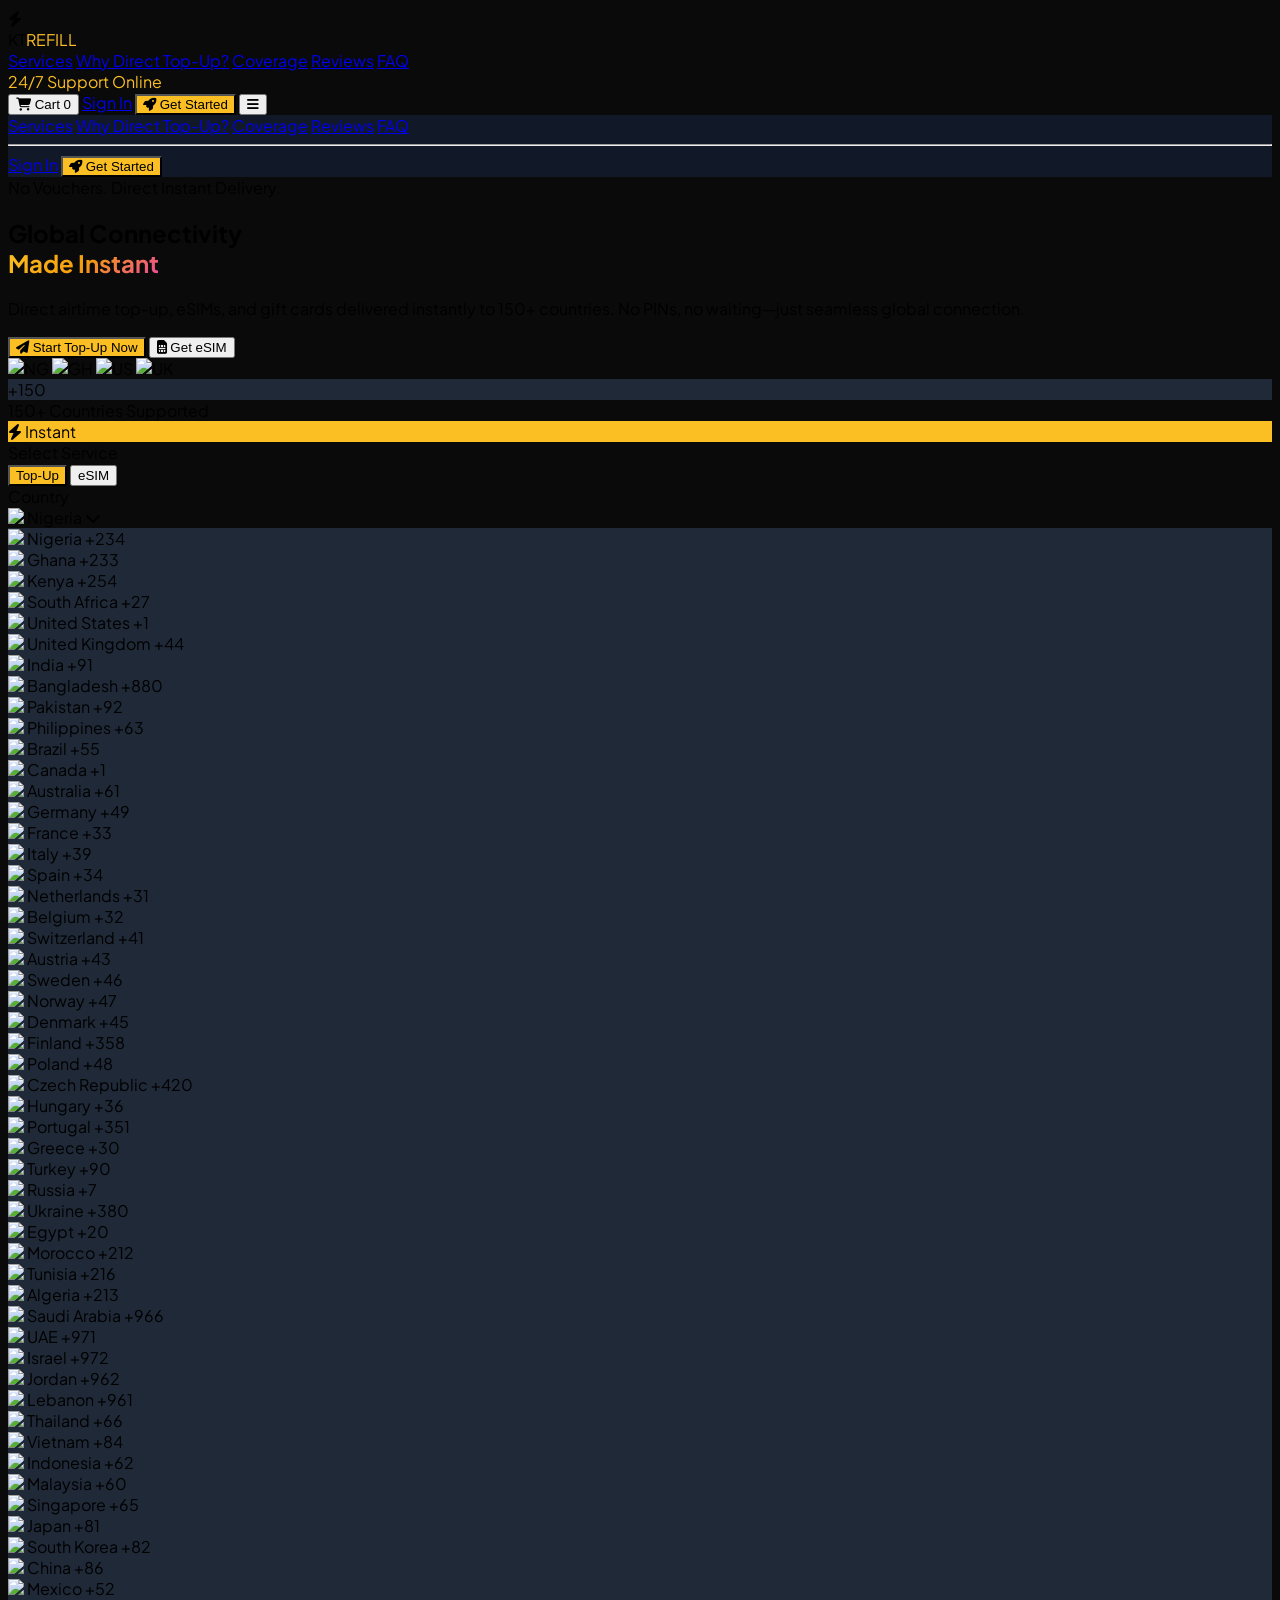
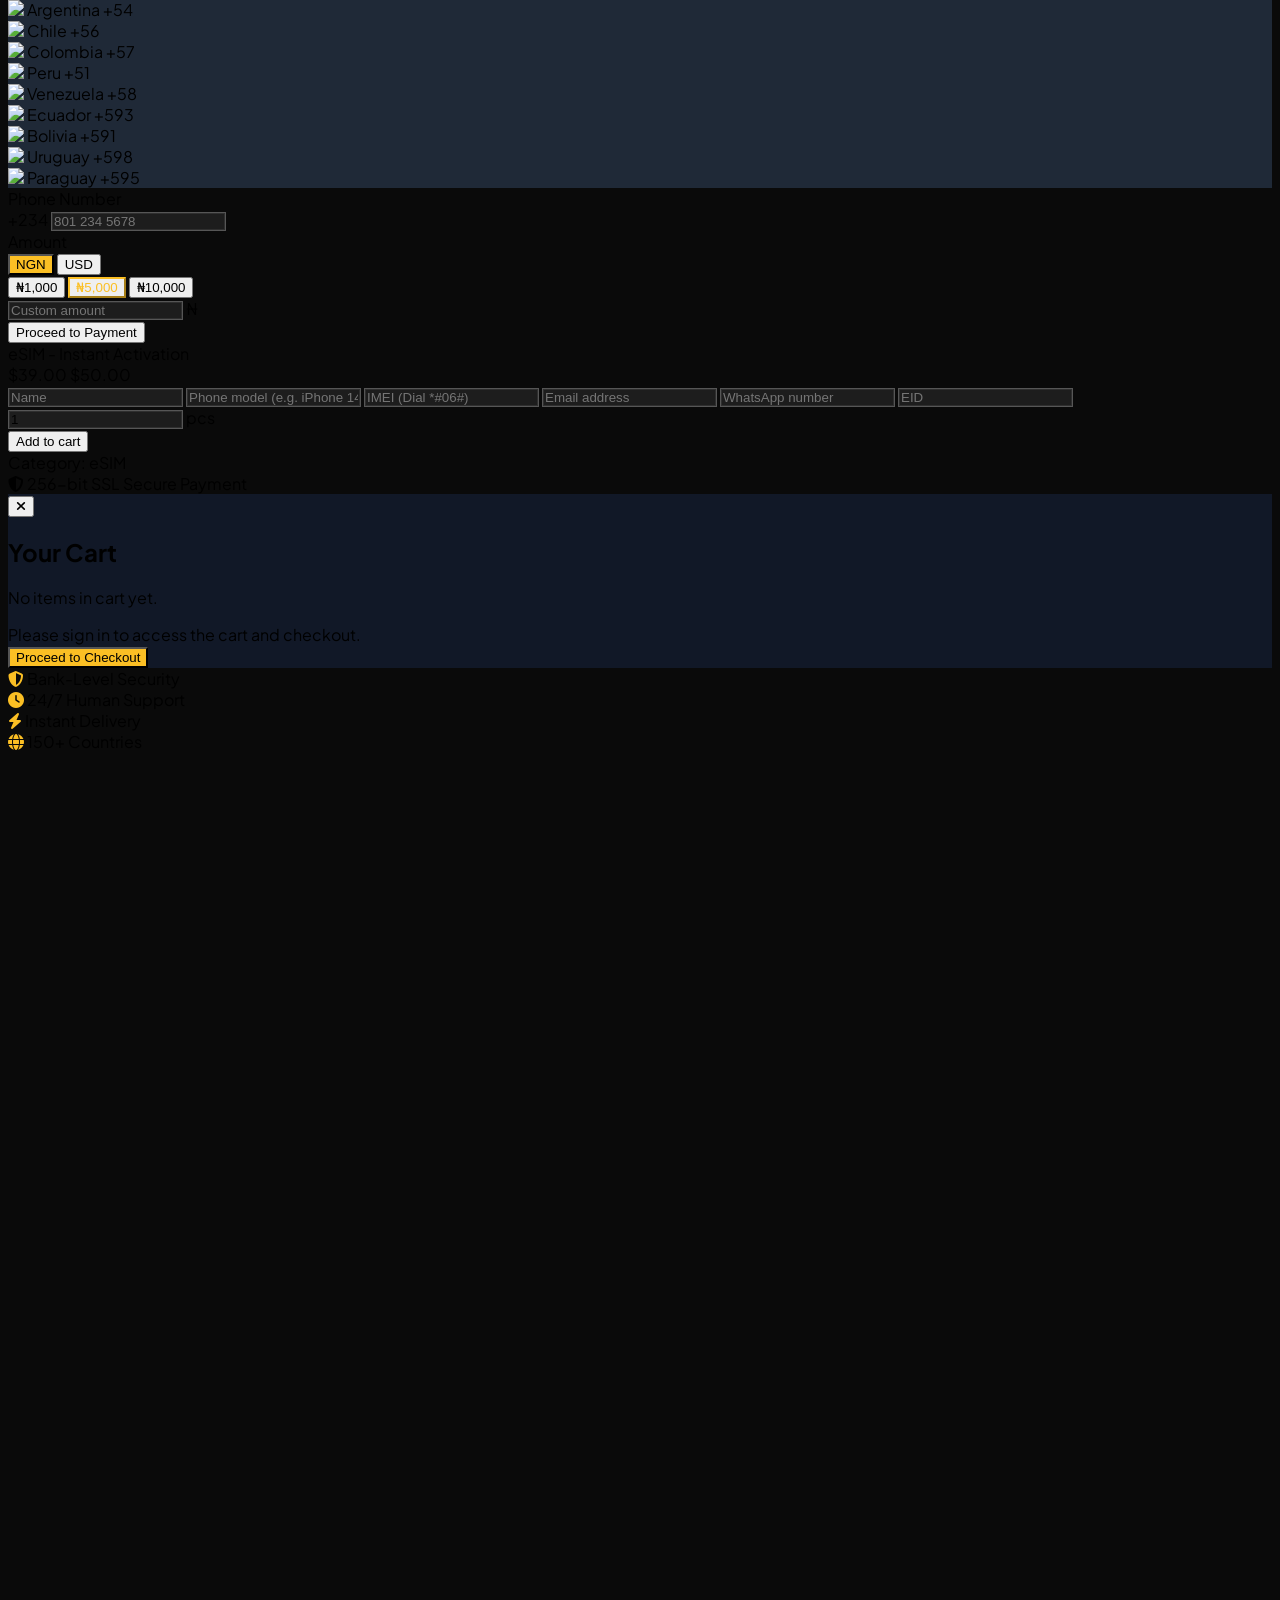
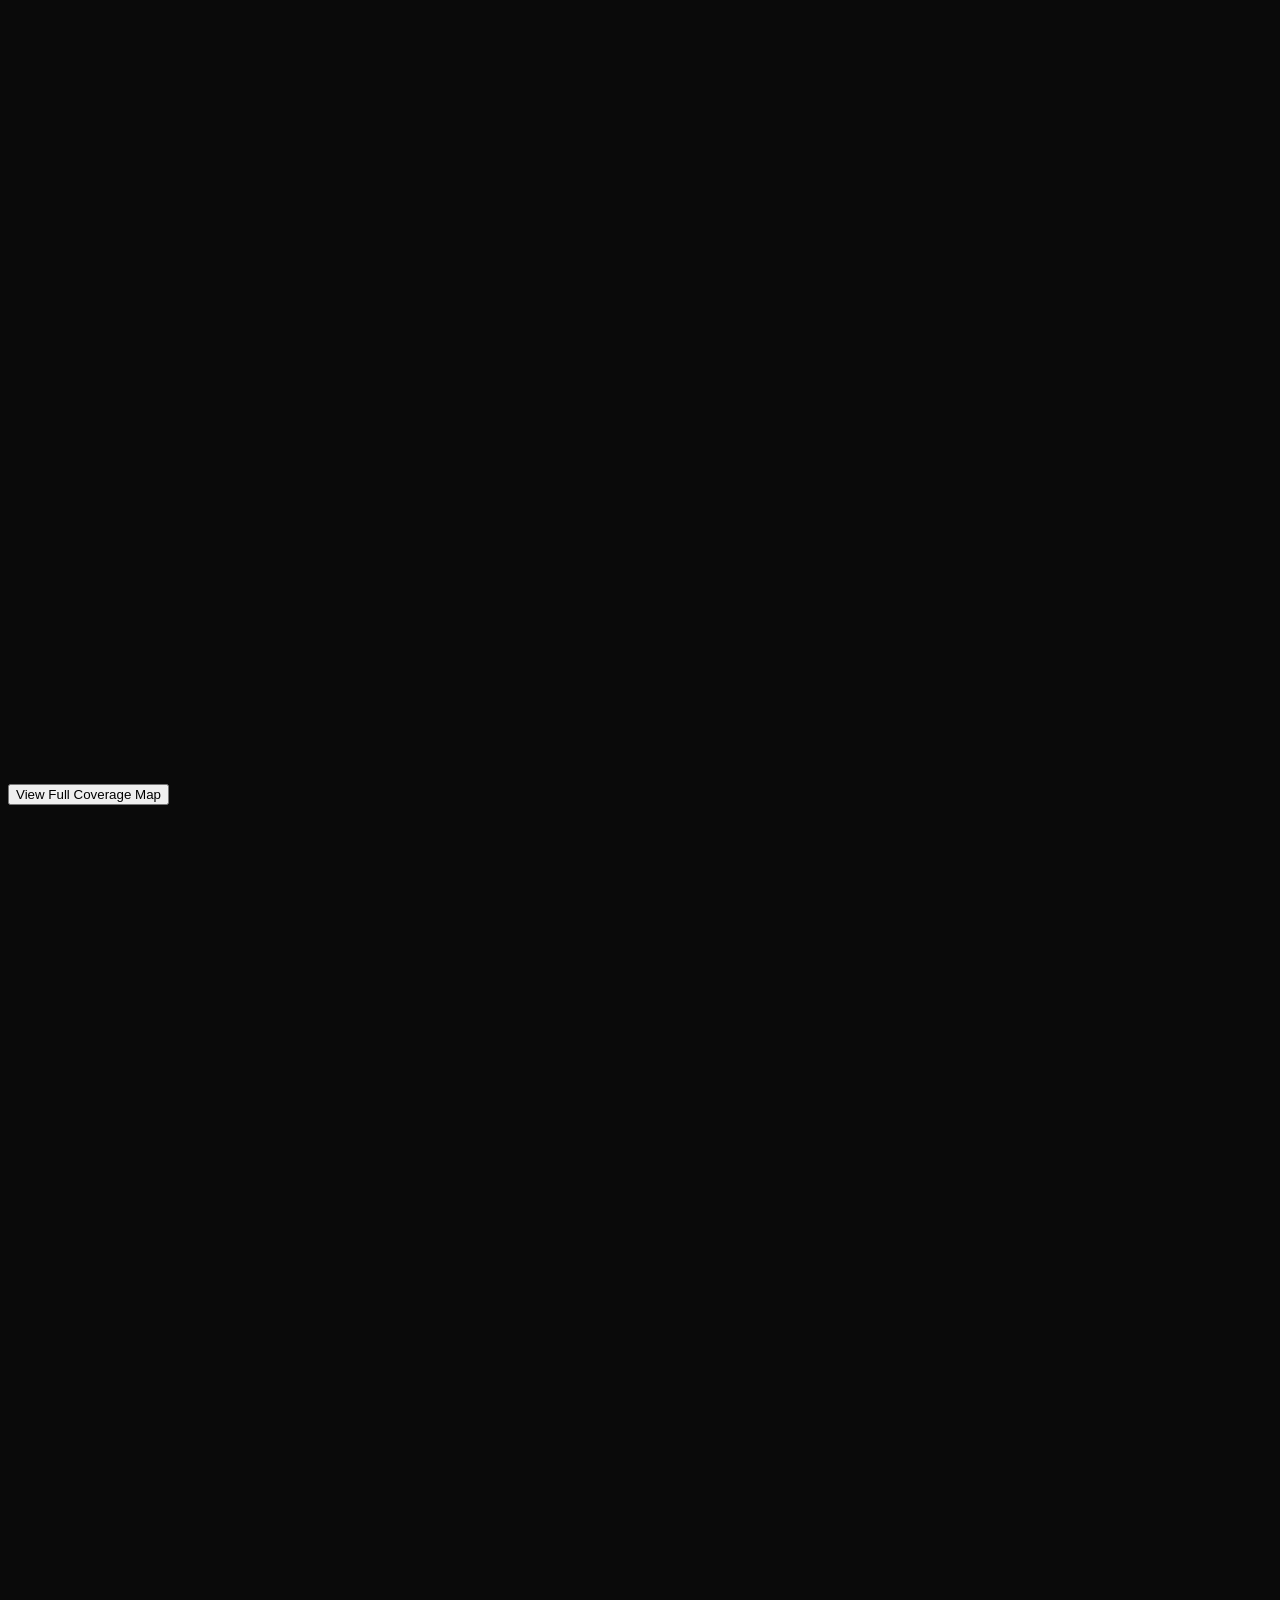
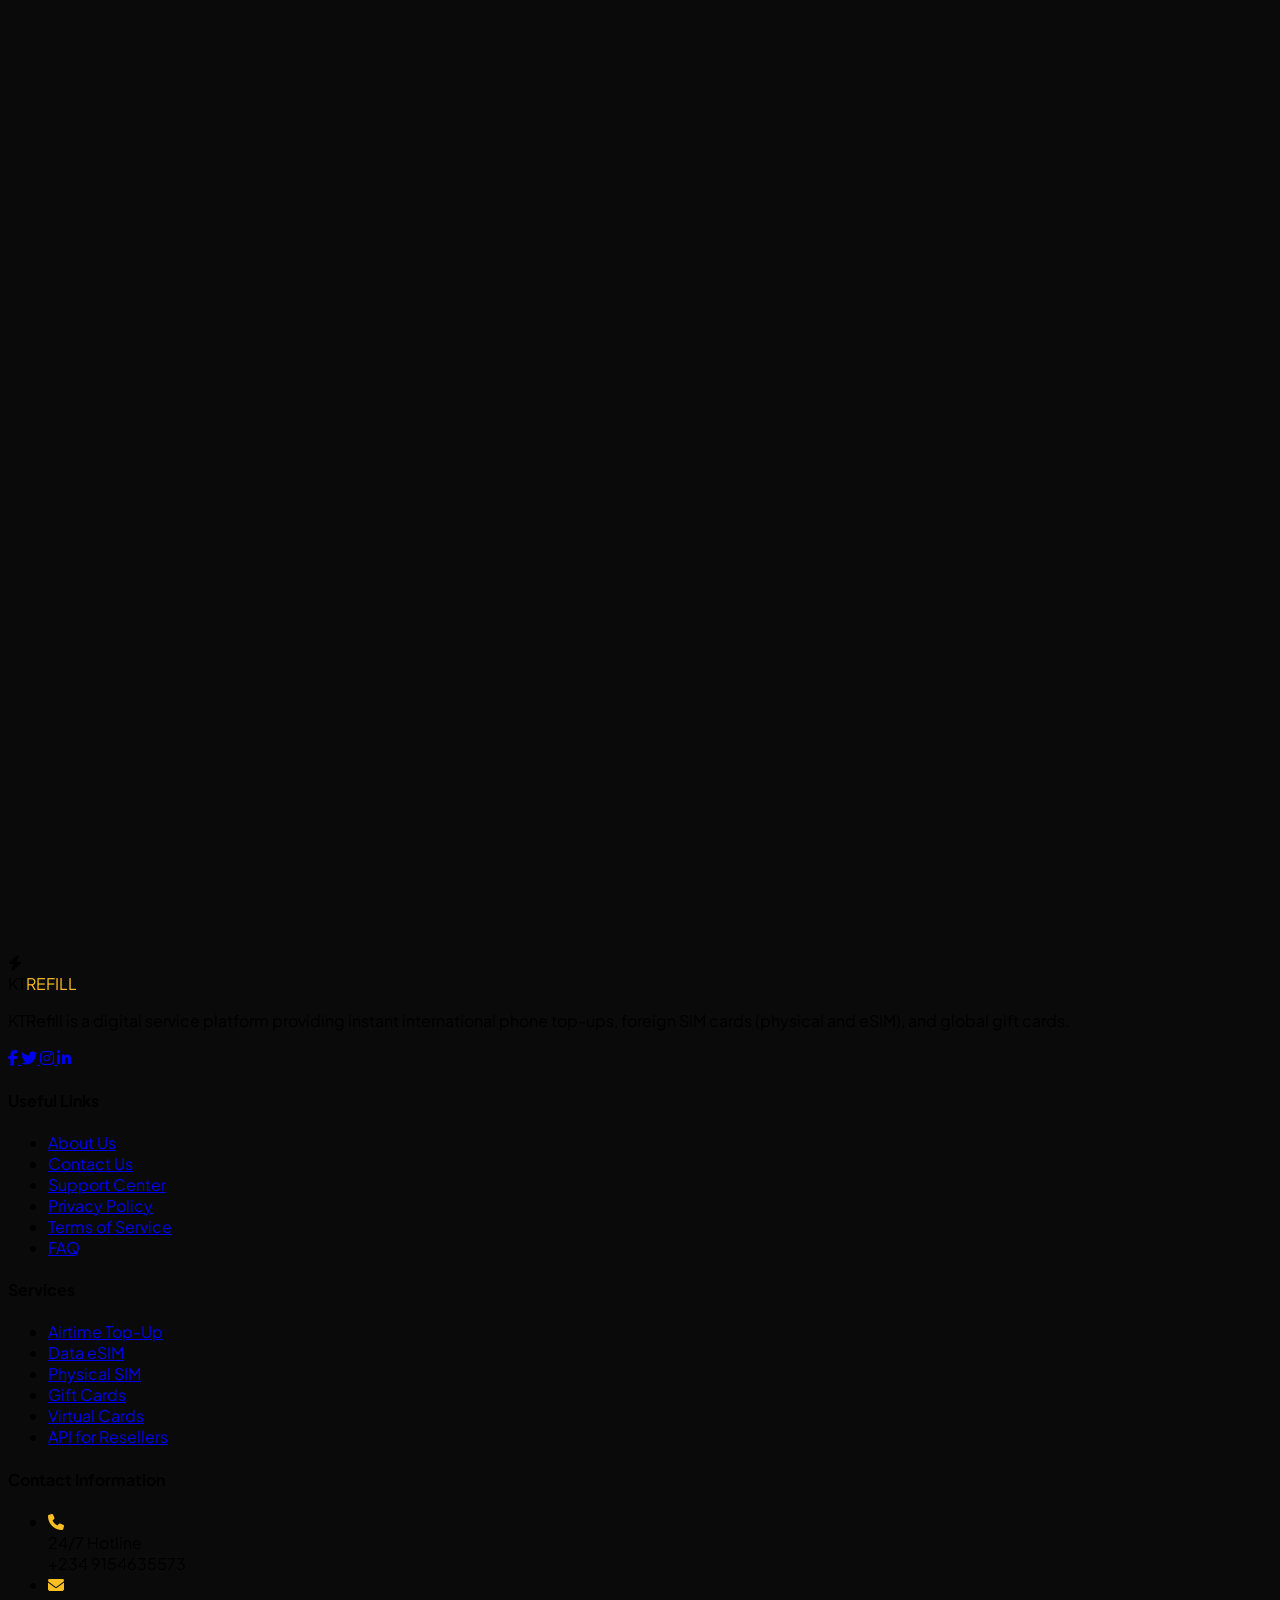
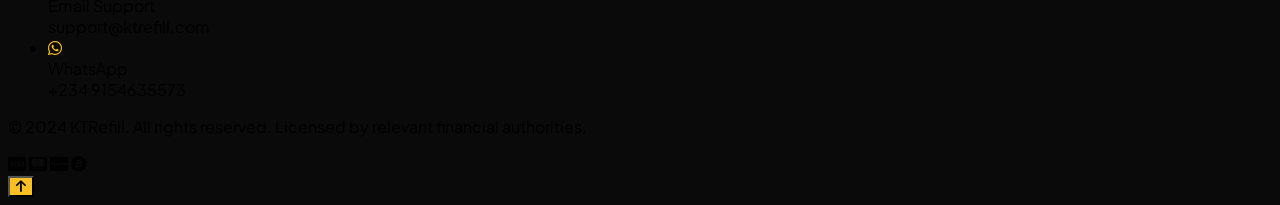
==== commit 1451d6a7: "Update index.html" ====
--- a/index.html
+++ b/index.html
@@ -88,22 +88,22 @@
                     <a href="#faq" class="text-gray-300 hover:text-white transition-colors font-medium">FAQ</a>
                 </div>
 
-                <div class="flex items-center gap-4">
+                <div class="flex items-center gap-2 sm:gap-4">
                     <div class="hidden lg:flex items-center gap-2 text-sm text-accent-gold">
                         <span class="w-2 h-2 bg-green-500 rounded-full live-indicator"></span>
                         24/7 Support Online
                     </div>
-                    <button id="cart-button" class="relative text-white bg-white/10 hover:bg-white/20 px-3 py-2 rounded-lg transition-all flex items-center gap-2">
+                    <button id="cart-button" class="relative text-white bg-white/10 hover:bg-white/20 px-2 sm:px-3 py-2 rounded-lg transition-all flex items-center gap-1 sm:gap-2 min-h-[44px]">
                         <i class="fas fa-shopping-cart"></i>
-                        <span class="text-xs">Cart</span>
+                        <span class="hidden sm:inline text-xs">Cart</span>
                         <span id="cart-count" class="absolute -top-2 -right-2 w-5 h-5 bg-red-500 text-white rounded-full text-[10px] font-bold flex items-center justify-center">0</span>
                     </button>
-                    <a href="auth.html" class="bg-white/10 hover:bg-white/20 text-white px-4 py-2 rounded-lg text-sm">Sign In</a>
-                    <button class="bg-accent-gold hover:bg-accent-orange text-brand-900 px-6 py-2.5 rounded-full font-bold transition-all transform hover:scale-105 flex items-center gap-2">
+                    <a href="auth.html" class="hidden sm:block bg-white/10 hover:bg-white/20 text-white px-4 py-2 rounded-lg text-sm min-h-[44px] flex items-center">Sign In</a>
+                    <button class="hidden sm:flex bg-accent-gold hover:bg-accent-orange text-brand-900 px-6 py-2.5 rounded-full font-bold transition-all transform hover:scale-105 items-center gap-2 min-h-[44px]">
                         <i class="fas fa-rocket"></i>
-                        Get Started
-                    </button>
-                    <button class="md:hidden text-white text-2xl" onclick="toggleMobileMenu()">
+                        <span class="hidden md:inline">Get Started</span>
+                    </button>
+                    <button class="md:hidden text-white text-2xl p-2 min-h-[44px] min-w-[44px]" onclick="toggleMobileMenu()">
                         <i class="fas fa-bars"></i>
                     </button>
                 </div>
@@ -113,11 +113,17 @@
         <!-- Mobile Menu -->
         <div id="mobile-menu" class="hidden md:hidden bg-brand-900 border-t border-white/10">
             <div class="px-4 py-4 space-y-3">
-                <a href="#services" class="block py-2 text-gray-300 hover:text-white">Services</a>
-                <a href="#why-us" class="block py-2 text-gray-300 hover:text-white">Why Direct Top-Up?</a>
-                <a href="#coverage" class="block py-2 text-gray-300 hover:text-white">Coverage</a>
-                <a href="#testimonials" class="block py-2 text-gray-300 hover:text-white">Reviews</a>
-                <a href="#faq" class="block py-2 text-gray-300 hover:text-white">FAQ</a>
+                <a href="#services" class="block py-3 px-3 text-gray-300 hover:text-white hover:bg-white/5 rounded-lg transition-colors min-h-[44px] flex items-center">Services</a>
+                <a href="#why-us" class="block py-3 px-3 text-gray-300 hover:text-white hover:bg-white/5 rounded-lg transition-colors min-h-[44px] flex items-center">Why Direct Top-Up?</a>
+                <a href="#coverage" class="block py-3 px-3 text-gray-300 hover:text-white hover:bg-white/5 rounded-lg transition-colors min-h-[44px] flex items-center">Coverage</a>
+                <a href="#testimonials" class="block py-3 px-3 text-gray-300 hover:text-white hover:bg-white/5 rounded-lg transition-colors min-h-[44px] flex items-center">Reviews</a>
+                <a href="#faq" class="block py-3 px-3 text-gray-300 hover:text-white hover:bg-white/5 rounded-lg transition-colors min-h-[44px] flex items-center">FAQ</a>
+                <hr class="border-white/10 my-3">
+                <a href="auth.html" class="block py-3 px-3 bg-white/10 hover:bg-white/20 text-white rounded-lg transition-colors min-h-[44px] flex items-center text-center justify-center">Sign In</a>
+                <button class="block w-full py-3 px-3 bg-accent-gold hover:bg-accent-orange text-brand-900 font-bold rounded-lg transition-all min-h-[44px] flex items-center justify-center gap-2">
+                    <i class="fas fa-rocket"></i>
+                    Get Started
+                </button>
             </div>
         </div>
     </nav>
@@ -139,21 +145,21 @@
                         No Vouchers. Direct Instant Delivery.
                     </div>
                     
-                    <h1 class="text-5xl md:text-7xl font-bold leading-tight">
+                    <h1 class="text-4xl sm:text-5xl md:text-7xl font-bold leading-tight">
                         Global Connectivity <br>
                         <span class="gradient-text">Made Instant</span>
                     </h1>
                     
-                    <p class="text-xl text-gray-300 max-w-lg leading-relaxed">
+                    <p class="text-base sm:text-lg md:text-xl text-gray-300 max-w-lg leading-relaxed">
                         Direct airtime top-up, eSIMs, and gift cards delivered instantly to 150+ countries. No PINs, no waiting—just seamless global connection.
                     </p>
 
-                    <div class="flex flex-wrap gap-4">
-                        <button class="bg-accent-gold hover:bg-accent-orange text-brand-900 px-8 py-4 rounded-full font-bold text-lg transition-all transform hover:scale-105 flex items-center gap-3 shadow-lg shadow-accent-gold/25">
+                    <div class="flex flex-col sm:flex-row flex-wrap gap-3 sm:gap-4">
+                        <button class="bg-accent-gold hover:bg-accent-orange text-brand-900 px-6 sm:px-8 py-3 sm:py-4 rounded-full font-bold text-sm sm:text-lg transition-all transform hover:scale-105 flex items-center justify-center gap-2 shadow-lg shadow-accent-gold/25 min-h-[44px] flex-1 sm:flex-none">
                             <i class="fas fa-paper-plane"></i>
                             Start Top-Up Now
                         </button>
-                        <button class="border-2 border-white/30 hover:border-white text-white px-8 py-4 rounded-full font-bold text-lg transition-all hover:bg-white/5 flex items-center gap-3">
+                        <button class="border-2 border-white/30 hover:border-white text-white px-6 sm:px-8 py-3 sm:py-4 rounded-full font-bold text-sm sm:text-lg transition-all hover:bg-white/5 flex items-center justify-center gap-2 min-h-[44px] flex-1 sm:flex-none">
                             <i class="fas fa-sim-card"></i>
                             Get eSIM
                         </button>
@@ -1262,4 +1268,4 @@
 
     <script src="script.js"></script>
 </body>
-</html>+</html>
